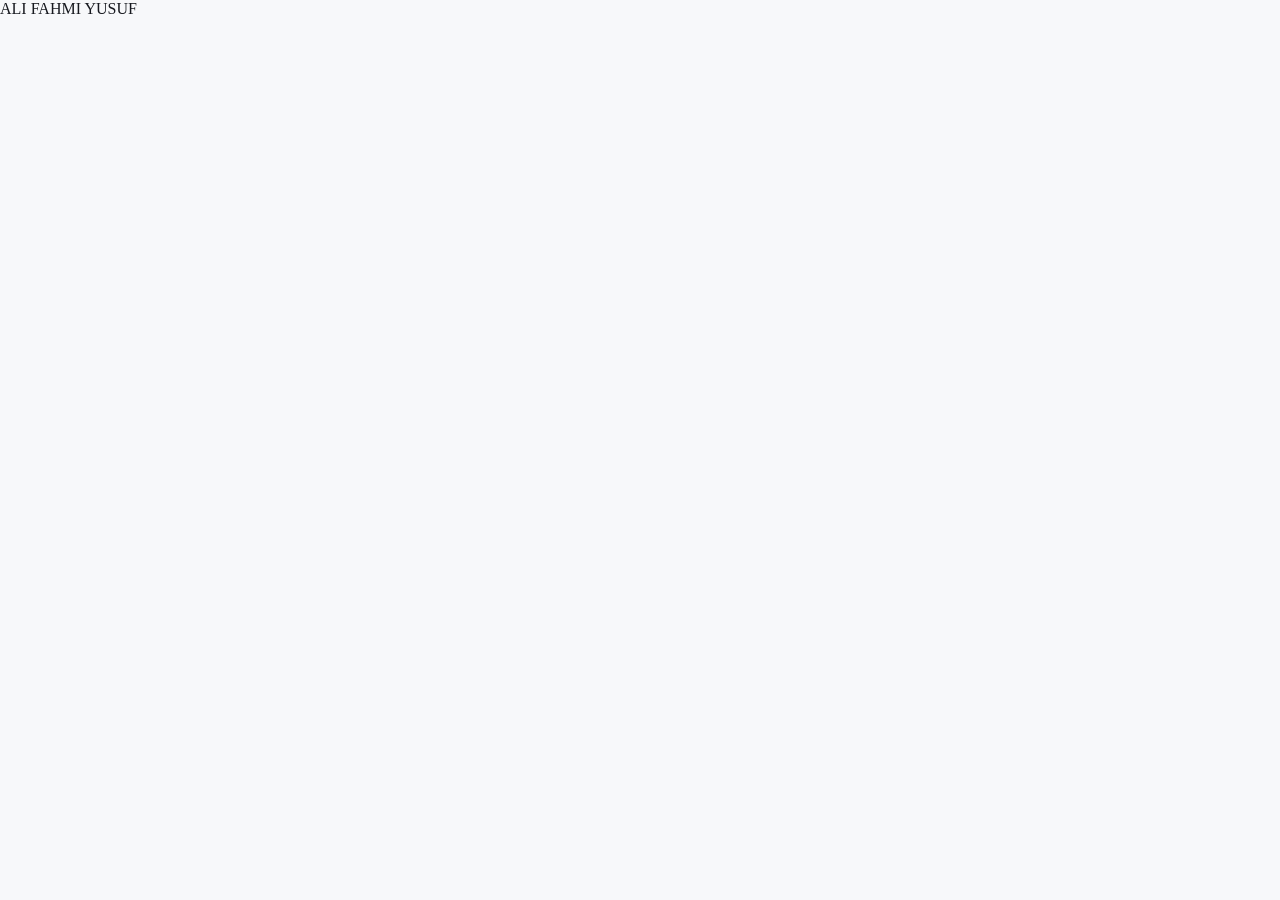
==== index.html @ 7f03038a "first commit" ====
<!DOCTYPE html>
<html lang="id">
<head>
  <meta charset="UTF-8" />
  <meta name="viewport" content="width=device-width, initial-scale=1.0" />

  <meta
    name="description"
    content="Ali Fahmi Yusuf — Backend Engineer building secure, scalable, and reliable systems."
  />

  <meta name="theme-color" content="#E9E4D8" />

  <title>Ali Fahmi Yusuf — Backend Engineer</title>

  <!-- Google Fonts -->
  <link rel="preconnect" href="https://fonts.googleapis.com">
  <link rel="preconnect" href="https://fonts.gstatic.com" crossorigin>

  <link
    href="https://fonts.googleapis.com/css2?family=DM+Mono:wght@400;500&family=Space+Grotesk:wght@400;500;600;700&family=Syne:wght@400;500;600;700;800&display=swap"
    rel="stylesheet"
  >

  <!-- Tailwind CSS CDN -->
  <script src="https://cdn.tailwindcss.com"></script>

  <!-- Tailwind Configuration -->
  <script>
    
tailwind.config = {
  theme: {
    extend: {
      colors: {
        paper: "#F7F8FA",
        cream: "#E9E4D8",
        sage: "#426BFF",
        forest: "#17191F",
        muted: "#68738A",
        clay: "#FF7438",

        midnight: "#17191F",
        navy: "#252936",
        cobalt: "#426BFF",
        orange: "#FF7438",
        mint: "#B8D9C2",
        slate: "#68738A",
        whiteblue: "#F7F8FA"
      },

      fontFamily: {
        sans: ["Space Grotesk", "sans-serif"],
        editorial: ["Syne", "sans-serif"],
        display: ["Syne", "sans-serif"],
        mono: ["DM Mono", "monospace"]
      },

      boxShadow: {
        editorial: "6px 6px 0 rgba(23, 25, 31, 0.12)",
        card: "4px 4px 0 rgba(23, 25, 31, 0.10)",
        glow: "0 0 0 transparent",
        violet: "0 0 0 transparent"
      }
    }
  }
};

  </script>

  <!-- Custom CSS -->
  
<!-- Global styles -->
<link rel="stylesheet" href="./src/styles/base.css" />
<link rel="stylesheet" href="./src/styles/layout.css" />

<!-- Component styles -->
<link rel="stylesheet" href="./src/styles/loader.css" />
<link rel="stylesheet" href="./src/styles/navbar.css" />
<link rel="stylesheet" href="./src/styles/hero.css" />
<link rel="stylesheet" href="./src/styles/about.css" />
<link rel="stylesheet" href="./src/styles/projects.css" />
<link rel="stylesheet" href="./src/styles/certificates.css" />
<link rel="stylesheet" href="./src/styles/skills.css" />
<link rel="stylesheet" href="./src/styles/education.css" />
<link rel="stylesheet" href="./src/styles/footer.css" />


  <!-- React 18 -->
  <script
    crossorigin
    src="https://unpkg.com/react@18/umd/react.production.min.js"
  ></script>

  <script
    crossorigin
    src="https://unpkg.com/react-dom@18/umd/react-dom.production.min.js"
  ></script>

  <!-- Babel for JSX -->
  <script src="https://unpkg.com/@babel/standalone/babel.min.js"></script>

  <!-- GSAP Animation Library -->
  <script src="https://cdnjs.cloudflare.com/ajax/libs/gsap/3.14.2/gsap.min.js"></script>

  <!-- GSAP ScrollTrigger -->
  <script src="https://cdnjs.cloudflare.com/ajax/libs/gsap/3.14.2/ScrollTrigger.min.js"></script>

  <!-- Vanilla Tilt: 3D Card Interaction -->
  <script src="https://cdnjs.cloudflare.com/ajax/libs/vanilla-tilt/1.8.1/vanilla-tilt.min.js"></script>

  <!-- Model Viewer: 3D GLB -->
  <script
    type="module"
    src="https://ajax.googleapis.com/ajax/libs/model-viewer/3.4.0/model-viewer.min.js"
  ></script>
</head>

<body class="bg-paper text-forest font-sans">

  <div id="root">
    <div class="initial-loader">
      <span>ALI FAHMI YUSUF</span>
      <div class="initial-loader-line"></div>
    </div>
  </div>

  <!-- React Components -->
  <script type="text/babel" src="src/components/Loader.jsx"></script>
  <script type="text/babel" src="src/components/Navbar.jsx"></script>
  <script type="text/babel" src="src/components/Hero.jsx"></script>
  <script type="text/babel" src="src/components/About.jsx"></script>
  <script type="text/babel" src="src/components/ProjectCarousel.jsx"></script>
  <script type="text/babel" src="src/components/Certificates.jsx"></script>
  <script type="text/babel" src="src/components/SkillsMarquee.jsx"></script>
  <script type="text/babel" src="src/components/Education.jsx"></script>
  <script type="text/babel" src="src/components/Footer.jsx"></script>

  <!-- Main Application -->
  <script type="text/babel" src="src/App.jsx"></script>

</body>
</html>
---- src/styles/base.css ----
/* ==========================================
   ALI.EXE — RETRO DIGITAL / Y2K
   HERO DESIGN SYSTEM
========================================== */

/* 01. NEW COLOR PALETTE */
:root {
  --paper: #E9E4D8;
  --cream: #D9D2C4;
  --sage: #426BFF;
  --forest: #17191F;
  --muted: #77756F;
  --clay: #FF7438;

  --navy: #20232D;
  --cobalt: #426BFF;
  --violet: #7656D6;
  --neon: #B8D9C2;
  --soft-blue: #AFC2FF;
  --light-blue: #DCE5FF;
  --white: #FFFFFF;

  --line: rgba(23,25,31,.16);
  --line-strong: rgba(23,25,31,.35);

  --font-body: "Space Grotesk", sans-serif;
  --font-display: "Syne", sans-serif;
  --font-mono: "DM Mono", monospace;

  --container: 1240px;
  --nav-height: 85px;

  --transition: .35s cubic-bezier(.2,.7,.2,1);

  --glow-blue: 0 8px 30px rgba(66,107,255,.16);
  --glow-violet: 0 8px 30px rgba(118,86,214,.15);
}

/* GLOBAL BACKGROUND */
body {
  background: var(--paper);
  color: var(--forest);
}

body::before {
  background:
    radial-gradient(
      ellipse at 10% 10%,
      rgba(66,107,255,.07),
      transparent 35%
    ),
    radial-gradient(
      ellipse at 90% 40%,
      rgba(255,116,56,.06),
      transparent 35%
    );
}

body::after {
  opacity: .045;
}

/* Selection */
::selection {
  background: var(--cobalt);
  color: white;
}
---- src/styles/layout.css ----
/* =========================================
   ALI.EXE — GLOBAL LAYOUT SYSTEM
   ========================================= */

:root {
  --paper: #F7F8FA;
  --cream: #E9E4D8;
  --charcoal: #17191F;
  --cobalt: #426BFF;
  --orange: #FF7438;
  --mint: #B8D9C2;
  --muted: #68738A;

  --content-width: 1280px;
  --page-gutter: clamp(20px, 5.5vw, 88px);

  --section-space: clamp(76px, 9vw, 132px);
  --window-padding: clamp(18px, 2.5vw, 36px);
  --card-gap: clamp(14px, 1.8vw, 24px);
}

* {
  box-sizing: border-box;
}

html {
  scroll-behavior: smooth;
  scroll-padding-top: 100px;
}

body {
  margin: 0;
  overflow-x: hidden;
  background: var(--paper);
  color: var(--charcoal);
}

/* Semua section memakai batas lebar yang sama */
main,
.main-website {
  width: 100%;
  min-width: 0;
}

/* Container utama */
.container-y2k {
  width: min(
    calc(100% - (var(--page-gutter) * 2)),
    var(--content-width)
  );
  margin-inline: auto;
}

/* Jarak antar section */
section {
  position: relative;
  padding-block: var(--section-space);
}

/* Konten section tidak boleh melebihi viewport */
section > * {
  min-width: 0;
}

/* Window dan panel */
.y2k-window,
.about-profile-window,
.about-info-window,
.projects-archive-window,
.certificates-explorer,
.skills-computer-window,
.education-records-window,
.contact-window {
  min-width: 0;
  max-width: 100%;
}

/* Responsive media */
img,
video,
model-viewer {
  max-width: 100%;
}

/* Mobile */
@media (max-width: 768px) {
  :root {
    --page-gutter: 20px;
    --section-space: 72px;
    --window-padding: 18px;
    --card-gap: 14px;
  }
}

/* Small mobile */
@media (max-width: 380px) {
  :root {
    --page-gutter: 16px;
    --section-space: 60px;
  }
}
---- src/styles/loader.css ----
/* ========================================
   LOADER — RETRO OPERATING SYSTEM STARTUP
======================================== */

.loader-xp {
  position: fixed;
  inset: 0;
  z-index: 99999;
  display: flex;
  align-items: center;
  justify-content: center;
  overflow: hidden;
  background:
    radial-gradient(
      ellipse at center,
      #244c83 0%,
      #15345f 48%,
      #09172d 100%
    );
  color: #fff;
  opacity: 1;
  visibility: visible;
  transition:
    opacity 0.6s ease,
    visibility 0.6s ease;
}

.loader-xp.loader-exiting {
  opacity: 0;
  visibility: hidden;
}

.loader-xp-screen {
  position: relative;
  width: min(760px, 88vw);
  min-height: 430px;
  display: flex;
  flex-direction: column;
  justify-content: space-between;
  padding: 25px 30px;
  border: 1px solid rgba(255, 255, 255, 0.13);
  border-radius: 7px;
  background: rgba(5, 15, 34, 0.23);
  box-shadow:
    0 25px 80px rgba(0, 0, 0, 0.28),
    inset 0 0 50px rgba(255, 255, 255, 0.025);
}

.loader-xp-top,
.loader-xp-bottom {
  display: flex;
  align-items: center;
  justify-content: space-between;
  gap: 15px;
  font-family: monospace;
  font-size: 9px;
  letter-spacing: 0.13em;
  color: rgba(255, 255, 255, 0.52);
}

.loader-xp-center {
  width: min(390px, 100%);
  margin: 0 auto;
  text-align: center;
}

/* Logo */

.loader-xp-logo {
  display: flex;
  justify-content: center;
  margin-bottom: 23px;
}

.loader-xp-symbol {
  position: relative;
  width: 57px;
  height: 57px;
  display: grid;
  grid-template-columns: 1fr 1fr;
  gap: 4px;
  transform: rotate(-12deg);
  animation: xp-logo-float 3s ease-in-out infinite;
}

.xp-square {
  display: block;
  border-radius: 3px;
  box-shadow: inset 2px 2px 5px rgba(255, 255, 255, 0.3);
}

.xp-red {
  background: #F15B4A;
}

.xp-green {
  background: #78B957;
}

.xp-blue {
  background: #4C9DEB;
}

.xp-yellow {
  background: #F6C64A;
}

@keyframes xp-logo-float {
  0%, 100% {
    transform: rotate(-12deg) translateY(0);
  }

  50% {
    transform: rotate(-8deg) translateY(-5px);
  }
}

/* Branding */

.loader-xp-brand h1 {
  font-size: clamp(38px, 8vw, 65px);
  font-weight: 800;
  letter-spacing: -0.075em;
  line-height: 1;
}

.loader-xp-brand h1 span {
  color: #8DBBFF;
}

.loader-xp-brand p {
  margin-top: 11px;
  font-family: monospace;
  font-size: 10px;
  letter-spacing: 0.3em;
  color: rgba(255, 255, 255, 0.6);
}

/* Progress */

.loader-xp-loading {
  margin-top: 55px;
}

.loader-xp-progress-track {
  width: 100%;
  height: 12px;
  overflow: hidden;
  padding: 2px;
  border: 1px solid rgba(255, 255, 255, 0.28);
  border-radius: 3px;
  background: rgba(0, 0, 0, 0.35);
}

.loader-xp-progress-fill {
  position: relative;
  height: 100%;
  overflow: hidden;
  border-radius: 2px;
  background: linear-gradient(
    90deg,
    #5C9CEB,
    #9DC8FF
  );
  transition: width 0.12s linear;
}

.loader-xp-progress-fill span {
  position: absolute;
  inset: 0;
  background: linear-gradient(
    90deg,
    transparent,
    rgba(255, 255, 255, 0.5),
    transparent
  );
  animation: xp-progress-shine 1s linear infinite;
}

@keyframes xp-progress-shine {
  from {
    transform: translateX(-100%);
  }

  to {
    transform: translateX(100%);
  }
}

.loader-xp-progress-info {
  display: flex;
  justify-content: space-between;
  gap: 12px;
  margin-top: 12px;
  font-family: monospace;
  font-size: 10px;
  color: rgba(255, 255, 255, 0.65);
}

/* Scanline effect */

.loader-xp-scanline {
  position: absolute;
  inset: 0;
  pointer-events: none;
  opacity: 0.08;
  background: repeating-linear-gradient(
    to bottom,
    transparent 0px,
    transparent 3px,
    #000 4px
  );
}

/* Responsive */

@media (max-width: 480px) {
  .loader-xp-screen {
    min-height: 350px;
    padding: 20px 16px;
  }

  .loader-xp-top,
  .loader-xp-bottom {
    font-size: 7px;
    letter-spacing: 0.07em;
  }

  .loader-xp-brand p {
    font-size: 8px;
    letter-spacing: 0.2em;
  }

  .loader-xp-loading {
    margin-top: 40px;
  }
}

@media (prefers-reduced-motion: reduce) {
  .loader-xp-symbol,
  .loader-xp-progress-fill span {
    animation: none;
  }

  .loader-xp {
    transition: none;
  }
}
---- src/styles/navbar.css ----
/* ========================================
   Y2K NAVIGATION SYSTEM
======================================== */

.nav-y2k {
  --nav-border: rgba(23, 25, 31, 0.18);

  position: fixed;
  top: 0;
  left: 0;
  width: 100%;
  z-index: 1000;
  padding: 14px 5%;
  background: rgba(233, 228, 216, 0.94);
  border-bottom: 1px solid var(--nav-border);
  backdrop-filter: blur(14px);
  transition: padding 0.3s ease, box-shadow 0.3s ease;
}

.nav-y2k.scrolled {
  padding-top: 9px;
  padding-bottom: 9px;
  box-shadow: 0 4px 18px rgba(23, 25, 31, 0.08);
}

.nav-y2k-inner {
  width: 100%;
  max-width: 1440px;
  margin: 0 auto;
  display: flex;
  align-items: center;
  justify-content: space-between;
  gap: 24px;
}

/* BRAND */

.nav-brand {
  display: flex;
  align-items: center;
  gap: 10px;
  flex-shrink: 0;
  color: #17191F;
  text-decoration: none;
}

.nav-brand-icon {
  width: 39px;
  height: 39px;
  display: grid;
  place-items: center;
  background: #426BFF;
  color: #fff;
  border: 1px solid #17191F;
  box-shadow: 3px 3px 0 #17191F;
  font-family: monospace;
  font-size: 17px;
  font-weight: 900;
}

.nav-brand-text {
  display: flex;
  flex-direction: column;
  gap: 2px;
}

.nav-brand-text strong {
  font-family: monospace;
  font-size: 13px;
  letter-spacing: 0.08em;
}

.nav-brand-text small {
  font-family: monospace;
  font-size: 8px;
  letter-spacing: 0.08em;
  color: #68738A;
}

/* LINKS */

.nav-y2k-links {
  display: flex;
  align-items: center;
  gap: 4px;
}

.nav-y2k-link {
  display: flex;
  align-items: center;
  gap: 5px;
  padding: 9px 10px;
  color: #68738A;
  font-family: monospace;
  font-size: 11px;
  text-decoration: none;
  transition: color 0.2s ease, background 0.2s ease;
}

.nav-y2k-link:hover {
  color: #17191F;
  background: rgba(66, 107, 255, 0.1);
}

.nav-link-number {
  color: #426BFF;
  font-size: 9px;
  opacity: 0.7;
}

/* SYSTEM STATUS */

.nav-y2k-right {
  display: flex;
  align-items: center;
  gap: 16px;
}

.nav-system-status {
  display: flex;
  align-items: center;
  gap: 7px;
  color: #68738A;
  font-family: monospace;
  font-size: 9px;
  letter-spacing: 0.06em;
  white-space: nowrap;
}

.nav-status-dot {
  width: 7px;
  height: 7px;
  border-radius: 50%;
  background: #4D9B68;
  box-shadow: 0 0 0 3px rgba(77, 155, 104, 0.14);
}

/* MOBILE MENU BUTTON */

.nav-y2k-menu {
  display: none;
  align-items: center;
  justify-content: center;
  gap: 10px;
  padding: 9px 12px;
  border: 1px solid #17191F;
  background: #FF7438;
  color: #17191F;
  font-family: monospace;
  font-size: 10px;
  font-weight: 800;
  letter-spacing: 0.08em;
  cursor: pointer;
  box-shadow: 2px 2px 0 #17191F;
  transition: transform 0.2s ease, box-shadow 0.2s ease;
}

.nav-y2k-menu:hover {
  transform: translate(1px, 1px);
  box-shadow: 1px 1px 0 #17191F;
}

.nav-menu-symbol {
  font-size: 16px;
  line-height: 0.8;
}

.nav-mobile-heading {
  display: none;
}

/* TABLET */

@media (max-width: 1050px) {
  .nav-y2k {
    padding-left: 4%;
    padding-right: 4%;
  }

  .nav-y2k-inner {
    gap: 12px;
  }

  .nav-y2k-link {
    padding: 8px 7px;
    font-size: 10px;
  }

  .nav-system-status {
    display: none;
  }
}

/* MOBILE */

@media (max-width: 760px) {
  .nav-y2k {
    padding: 12px 5%;
  }

  .nav-y2k-inner {
    position: relative;
  }

  .nav-brand-icon {
    width: 36px;
    height: 36px;
  }

  .nav-y2k-menu {
    display: flex;
  }

  .nav-y2k-links {
    position: absolute;
    top: calc(100% + 13px);
    left: 0;
    right: 0;
    display: flex;
    flex-direction: column;
    align-items: stretch;
    gap: 3px;
    padding: 14px;
    background: #F7F8FA;
    border: 1px solid #17191F;
    box-shadow: 5px 5px 0 #17191F;
    opacity: 0;
    visibility: hidden;
    pointer-events: none;
    transform: translateY(-8px);
    transition:
      opacity 0.2s ease,
      visibility 0.2s ease,
      transform 0.2s ease;
  }

  .nav-y2k-links.menu-open {
    opacity: 1;
    visibility: visible;
    pointer-events: auto;
    transform: translateY(0);
  }

  .nav-mobile-heading {
    display: flex;
    justify-content: space-between;
    padding: 5px 8px 12px;
    margin-bottom: 5px;
    border-bottom: 1px dashed rgba(23, 25, 31, 0.25);
    color: #68738A;
    font-family: monospace;
    font-size: 9px;
    letter-spacing: 0.08em;
  }

  .nav-y2k-link {
    padding: 12px 10px;
    font-size: 12px;
    color: #17191F;
  }

  .nav-y2k-link:hover {
    background: #EAF0FF;
  }

  .nav-link-number {
    width: 22px;
  }
}

@media (prefers-reduced-motion: reduce) {
  .nav-y2k,
  .nav-y2k *,
  .nav-y2k *::before,
  .nav-y2k *::after {
    transition-duration: 0.01ms !important;
  }
}

/* CONTACT EMAIL ICON */
.nav-contact-icon {
  display: inline-flex;
  align-items: center;
  justify-content: center;
  gap: 7px;
}

.nav-email-icon {
  width: 19px;
  height: 19px;
  display: block;
  transition: transform 0.2s ease;
}

.nav-contact-icon:hover .nav-email-icon {
  transform: translateY(-2px);
}
---- src/styles/hero.css ----
/* ==========================================
   02. HERO MAIN
========================================== */

.hero-y2k {
  position: relative;
  min-height: 100vh;
  padding: 125px 0 25px;
  overflow: hidden;
  isolation: isolate;
  background: var(--paper);
  color: var(--forest);
}

.y2k-container {
  position: relative;
  z-index: 2;
  width: min(var(--container), calc(100% - 64px));
  margin-inline: auto;
}

/* Background grid */
.y2k-bg-grid {
  position: absolute;
  inset: 0;
  z-index: -1;
  pointer-events: none;
  opacity: .24;
  background-image:
    linear-gradient(rgba(23,25,31,.09) 1px, transparent 1px),
    linear-gradient(90deg,rgba(23,25,31,.09) 1px, transparent 1px);
  background-size: 36px 36px;
  mask-image: linear-gradient(
    to bottom,
    black,
    transparent 95%
  );
}

.y2k-bg-star {
  position: absolute;
  z-index: -1;
  color: var(--cobalt);
  pointer-events: none;
  animation: y2kStarFloat 5s ease-in-out infinite;
}

.y2k-star-one {
  top: 20%;
  left: 4%;
  font-size: 42px;
}

.y2k-star-two {
  right: 5%;
  bottom: 20%;
  color: var(--clay);
  font-size: 55px;
  animation-delay: -2s;
}

@keyframes y2kStarFloat {
  0%,100% {
    transform: translateY(0) rotate(0);
  }
  50% {
    transform: translateY(-13px) rotate(15deg);
  }
}

/* ==========================================
   03. TOP BAR
========================================== */

.y2k-topbar {
  min-height: 48px;
  display: grid;
  grid-template-columns: 1fr 1fr 1fr;
  align-items: center;
  padding: 0 16px;
  border: 1px solid var(--forest);
  background: rgba(255,255,255,.4);
  box-shadow: 3px 3px 0 var(--forest);
  font-family: var(--font-mono);
  font-size: 9px;
  letter-spacing: .08em;
}

.y2k-topbar-brand {
  display: flex;
  align-items: center;
  gap: 10px;
  font-weight: 700;
}

.y2k-brand-icon {
  width: 25px;
  height: 25px;
  display: grid;
  place-items: center;
  background: var(--cobalt);
  color: white;
  font-family: var(--font-display);
  font-size: 14px;
  font-weight: 800;
}

.y2k-topbar-center {
  text-align: center;
  color: var(--muted);
}

.y2k-topbar-status {
  display: flex;
  justify-content: flex-end;
  align-items: center;
  gap: 8px;
}

.y2k-online-dot {
  width: 8px;
  height: 8px;
  flex: 0 0 8px;
  border-radius: 50%;
  background: #38A66A;
  box-shadow: 0 0 0 3px rgba(56,166,106,.13);
  animation: y2kBlink 2s infinite;
}

@keyframes y2kBlink {
  50% { opacity: .45; }
}

/* ==========================================
   04. HERO LAYOUT
========================================== */

.y2k-hero-main {
  display: grid;
  grid-template-columns: 1.02fr .98fr;
  align-items: center;
  gap: 65px;
  padding: 75px 0 65px;
}

.y2k-hero-copy {
  position: relative;
  z-index: 3;
  min-width: 0;
}

/* ==========================================
   05. RETRO WINDOW
========================================== */

.y2k-window {
  border: 1.5px solid var(--forest);
  background: #F7F3E9;
  box-shadow:
    6px 6px 0 rgba(23,25,31,.16),
    10px 10px 0 rgba(23,25,31,.04);
}

.y2k-window-titlebar {
  min-height: 35px;
  display: flex;
  justify-content: space-between;
  align-items: center;
  padding: 0 10px;
  background: var(--cobalt);
  color: white;
  font-family: var(--font-mono);
  font-size: 10px;
}

.y2k-window-title {
  display: flex;
  align-items: center;
  gap: 8px;
}

.y2k-window-controls {
  display: flex;
  gap: 4px;
}

.y2k-window-controls span {
  width: 20px;
  height: 19px;
  display: grid;
  place-items: center;
  border: 1px solid rgba(255,255,255,.8);
  background: rgba(255,255,255,.12);
  font-size: 11px;
  line-height: 1;
}

.y2k-intro-window {
  max-width: 540px;
  transform: rotate(-1deg);
  transition: transform .4s ease, box-shadow .4s ease;
}

.y2k-intro-window:hover {
  transform: rotate(0) translateY(-5px);
  box-shadow: 9px 9px 0 rgba(23,25,31,.15);
}

.y2k-intro-content {
  padding: 35px 35px 30px;
}

.y2k-small-label {
  display: inline-block;
  margin-bottom: 16px;
  color: var(--cobalt);
  font-family: var(--font-mono);
  font-size: 9px;
  letter-spacing: .13em;
}

.y2k-intro-content h1 {
  color: var(--forest);
  font-family: var(--font-display);
  font-size: clamp(4rem,7vw,6.8rem);
  font-weight: 900;
  letter-spacing: -.105em;
  line-height: .78;
}

.y2k-intro-content h1 span {
  position: relative;
  display: inline-block;
  color: var(--cobalt);
}

.y2k-intro-content h1 span::after {
  content: "";
  position: absolute;
  right: -13px;
  bottom: 8px;
  width: 12px;
  height: 12px;
  border-radius: 50%;
  background: var(--clay);
}

.y2k-intro-divider {
  width: 100%;
  height: 1px;
  margin: 28px 0 20px;
  background: var(--line-strong);
}

.y2k-intro-content p {
  max-width: 430px;
  color: #595A5C;
  font-size: 13px;
  line-height: 1.9;
}

.y2k-user-info {
  display: flex;
  flex-wrap: wrap;
  gap: 8px 18px;
  margin-top: 25px;
  padding-top: 17px;
  border-top: 1px dashed var(--line-strong);
  color: var(--muted);
  font-family: var(--font-mono);
  font-size: 8px;
  letter-spacing: .04em;
}

/* ==========================================
   06. HERO BUTTONS
========================================== */

.y2k-hero-actions {
  display: flex;
  align-items: center;
  flex-wrap: wrap;
  gap: 18px;
  margin-top: 35px;
}

.y2k-button-primary,
.y2k-button-secondary {
  min-height: 50px;
  display: inline-flex;
  align-items: center;
  justify-content: center;
  gap: 12px;
  padding: 0 18px;
  font-family: var(--font-mono);
  font-size: 9px;
  font-weight: 700;
  letter-spacing: .05em;
  transition: .3s ease;
}

.y2k-button-primary {
  border: 1px solid var(--forest);
  background: var(--forest);
  color: white;
  box-shadow: 4px 4px 0 var(--cobalt);
}

.y2k-button-primary:hover {
  background: var(--cobalt);
  border-color: var(--cobalt);
  transform: translate(-2px,-3px);
  box-shadow: 7px 7px 0 var(--forest);
}

.y2k-button-primary > span:first-child {
  font-size: 15px;
}

.y2k-button-arrow {
  font-size: 16px;
  transition: transform .3s ease;
}

.y2k-button-primary:hover .y2k-button-arrow {
  transform: translate(3px,-3px);
}

.y2k-button-secondary {
  border: 1px solid var(--forest);
  background: transparent;
  color: var(--forest);
}

.y2k-button-secondary:hover {
  background: var(--clay);
  transform: translateY(-3px);
  box-shadow: 4px 4px 0 var(--forest);
}

/* Availability */
.y2k-availability {
  display: flex;
  align-items: center;
  flex-wrap: wrap;
  gap: 9px;
  margin-top: 35px;
  color: var(--forest);
  font-family: var(--font-mono);
  font-size: 8px;
  letter-spacing: .04em;
}

.y2k-status-separator {
  color: var(--clay);
}

/* ==========================================
   07. 3D COMPUTER STAGE
========================================== */

.y2k-hero-visual {
  position: relative;
  width: 100%;
  min-width: 0;
}

.y2k-visual-label {
  display: flex;
  justify-content: space-between;
  padding-bottom: 12px;
  color: var(--muted);
  font-family: var(--font-mono);
  font-size: 9px;
  letter-spacing: .1em;
}

.y2k-computer-stage {
  position: relative;
  min-height: 470px;
  display: flex;
  align-items: center;
  justify-content: center;
  perspective: 1000px;
}

.y2k-stage-circle {
  position: absolute;
  width: 75%;
  aspect-ratio: 1;
  border: 1px dashed rgba(66,107,255,.4);
  border-radius: 50%;
  animation: y2kRotate 35s linear infinite;
}

.y2k-stage-circle::before {
  content: "";
  position: absolute;
  inset: 12%;
  border: 1px solid rgba(255,116,56,.35);
  border-radius: 50%;
}

@keyframes y2kRotate {
  to { transform: rotate(360deg); }
}

.y2k-computer-window {
  position: relative;
  z-index: 2;
  width: 100%;
  max-width: 490px;
  border: 1.5px solid var(--forest);
  background: #F7F3E9;
  box-shadow: 8px 8px 0 rgba(23,25,31,.16);
  transform: rotate(1.5deg);
  transition: transform .4s ease, box-shadow .4s ease;
}

.y2k-computer-window:hover {
  transform: rotate(0) translateY(-5px);
  box-shadow: 12px 12px 0 rgba(66,107,255,.2);
}

.y2k-model-screen {
  position: relative;
  height: 355px;
  overflow: hidden;
  background-color: #D8E0E7;
  background-image:
    linear-gradient(rgba(66,107,255,.07) 1px,transparent 1px),
    linear-gradient(90deg,rgba(66,107,255,.07) 1px,transparent 1px);
  background-size: 24px 24px;
}

.y2k-model-screen model-viewer {
  width: 100%;
  height: 100%;
  display: block;
  background: transparent;
  --poster-color: transparent;
}

.y2k-model-tag {
  position: absolute;
  z-index: 3;
  top: 12px;
  left: 12px;
  display: flex;
  align-items: center;
  gap: 8px;
  padding: 8px 10px;
  border: 1px solid var(--forest);
  background: #F7F3E9;
  color: var(--forest);
  font-family: var(--font-mono);
  font-size: 8px;
}

.y2k-model-tag .y2k-online-dot {
  width: 6px;
  height: 6px;
  flex-basis: 6px;
}

.y2k-model-watermark {
  position: absolute;
  right: 12px;
  bottom: 12px;
  color: rgba(23,25,31,.45);
  font-family: var(--font-display);
  font-size: 12px;
  font-weight: 800;
  letter-spacing: .1em;
  pointer-events: none;
}

.y2k-model-footer {
  min-height: 32px;
  display: flex;
  align-items: center;
  justify-content: space-between;
  gap: 8px;
  padding: 0 10px;
  border-top: 1px solid var(--forest);
  color: var(--muted);
  font-family: var(--font-mono);
  font-size: 8px;
  letter-spacing: .05em;
}

/* Floating sticker */
.y2k-floating-sticker {
  position: absolute;
  z-index: 4;
  right: -25px;
  bottom: 70px;
  width: 90px;
  height: 90px;
  display: flex;
  flex-direction: column;
  align-items: center;
  justify-content: center;
  gap: 2px;
  border: 1px solid var(--forest);
  border-radius: 50%;
  background: var(--clay);
  color: var(--forest);
  font-family: var(--font-mono);
  font-size: 8px;
  font-weight: 700;
  transform: rotate(12deg);
  box-shadow: 4px 4px 0 var(--forest);
  animation: y2kStickerFloat 5s ease-in-out infinite;
}

.y2k-sticker-symbol {
  font-size: 22px;
}

@keyframes y2kStickerFloat {
  0%,100% { transform: translateY(0) rotate(12deg); }
  50% { transform: translateY(-12px) rotate(18deg); }
}

/* Floating badge */
.y2k-floating-badge {
  position: absolute;
  z-index: 4;
  top: 65px;
  left: -28px;
  width: 75px;
  height: 75px;
  display: flex;
  flex-direction: column;
  align-items: center;
  justify-content: center;
  gap: 2px;
  border: 1px solid var(--forest);
  background: var(--light-blue);
  color: var(--forest);
  font-family: var(--font-mono);
  font-size: 7px;
  transform: rotate(-9deg);
  box-shadow: 4px 4px 0 var(--forest);
}

.y2k-floating-badge strong {
  font-family: var(--font-display);
  font-size: 19px;
}

/* Stage decorations */
.y2k-stage-cross {
  position: absolute;
  color: var(--cobalt);
  font-family: var(--font-mono);
  font-size: 28px;
}

.y2k-cross-one {
  top: 25px;
  right: 30px;
}

.y2k-cross-two {
  bottom: 20px;
  left: 25px;
  color: var(--clay);
}

/* ==========================================
   08. VISUAL CAPTION
========================================== */

.y2k-visual-caption {
  display: flex;
  justify-content: space-between;
  align-items: center;
  gap: 15px;
  margin-top: 17px;
  padding: 15px 0;
  border-top: 1px solid var(--line-strong);
  border-bottom: 1px solid var(--line-strong);
}

.y2k-visual-caption > div {
  display: flex;
  flex-direction: column;
  gap: 6px;
}

.y2k-visual-caption > div span {
  color: var(--cobalt);
  font-family: var(--font-mono);
  font-size: 8px;
  letter-spacing: .1em;
}

.y2k-visual-caption strong {
  color: var(--forest);
  font-size: 11px;
  font-weight: 600;
}

.y2k-caption-icon {
  color: var(--clay);
  font-size: 24px;
}

/* ==========================================
   09. BOTTOM BAR
========================================== */

.y2k-hero-bottom {
  display: grid;
  grid-template-columns: 1fr 1fr 1fr;
  align-items: center;
  gap: 15px;
  padding-top: 20px;
  border-top: 1px solid var(--line-strong);
  color: var(--muted);
  font-family: var(--font-mono);
  font-size: 8px;
  letter-spacing: .08em;
}

.y2k-scroll-hint {
  display: flex;
  align-items: center;
  gap: 10px;
}

.y2k-scroll-icon {
  width: 22px;
  height: 22px;
  display: grid;
  place-items: center;
  border: 1px solid var(--forest);
  border-radius: 50%;
  color: var(--cobalt);
  font-size: 13px;
  animation: y2kScroll 1.5s ease-in-out infinite;
}

@keyframes y2kScroll {
  0%,100% { transform: translateY(0); }
  50% { transform: translateY(4px); }
}

.y2k-tech-ticker {
  display: flex;
  justify-content: center;
  align-items: center;
  flex-wrap: wrap;
  gap: 10px;
  color: var(--forest);
  font-weight: 700;
}

.y2k-tech-ticker span:nth-child(even) {
  color: var(--clay);
}

.y2k-copyright {
  text-align: right;
}

/* ==========================================
   10. REVEAL OVERRIDE
========================================== */

.hero-y2k .reveal {
  opacity: 0;
  transform: translateY(25px);
  transition:
    opacity .8s ease,
    transform .8s cubic-bezier(.16,1,.3,1);
}

.hero-y2k .reveal.visible {
  opacity: 1;
  transform: translateY(0);
}

.hero-y2k .y2k-intro-window.reveal.visible {
  transform: rotate(-1deg);
}

/* ==========================================
   11. RESPONSIVE TABLET
========================================== */

@media (max-width: 1000px) {
  .y2k-hero-main {
    grid-template-columns: 1fr;
    gap: 55px;
    padding-top: 60px;
  }

  .y2k-hero-copy {
    max-width: 650px;
  }

  .y2k-hero-visual {
    width: min(100%,650px);
    margin-inline: auto;
  }

  .y2k-intro-window {
    max-width: 600px;
  }

  .y2k-computer-stage {
    min-height: 490px;
  }
}

/* ==========================================
   12. RESPONSIVE MOBILE
========================================== */

@media (max-width: 768px) {
  .y2k-container {
    width: calc(100% - 36px);
  }

  .hero-y2k {
    padding-top: 105px;
  }

  .y2k-topbar {
    grid-template-columns: 1fr 1fr;
    padding-inline: 10px;
    font-size: 8px;
  }

  .y2k-topbar-center {
    display: none;
  }

  .y2k-hero-main {
    gap: 40px;
    padding: 55px 0 40px;
  }

  .y2k-intro-content {
    padding: 28px 22px 24px;
  }

  .y2k-intro-content h1 {
    font-size: clamp(4rem,15vw,6rem);
  }

  .y2k-intro-content p {
    font-size: 12px;
  }

  .y2k-user-info {
    gap: 8px 12px;
    font-size: 7px;
  }

  .y2k-computer-stage {
    min-height: 410px;
  }

  .y2k-model-screen {
    height: 310px;
  }

  .y2k-floating-sticker {
    right: -8px;
    bottom: 55px;
    width: 72px;
    height: 72px;
    font-size: 7px;
  }

  .y2k-floating-badge {
    left: -8px;
    top: 55px;
    width: 65px;
    height: 65px;
  }

  .y2k-hero-bottom {
    grid-template-columns: 1fr 1fr;
    row-gap: 15px;
  }

  .y2k-tech-ticker {
    grid-column: 1 / -1;
    grid-row: 2;
    justify-content: flex-start;
  }

  .y2k-copyright {
    text-align: right;
  }
}

/* ==========================================
   13. SMALL MOBILE
========================================== */

@media (max-width: 480px) {
  .hero-y2k {
    padding-top: 95px;
  }

  .y2k-container {
    width: calc(100% - 28px);
  }

  .y2k-topbar {
    min-height: 42px;
  }

  .y2k-hero-main {
    padding-top: 45px;
    gap: 35px;
  }

  .y2k-intro-content {
    padding: 25px 18px 20px;
  }

  .y2k-intro-content h1 {
    font-size: clamp(3.7rem,16vw,5rem);
  }

  .y2k-intro-content p {
    line-height: 1.75;
  }

  .y2k-user-info {
    flex-direction: column;
    gap: 7px;
  }

  .y2k-hero-actions {
    gap: 12px;
  }

  .y2k-button-primary,
  .y2k-button-secondary {
    min-height: 46px;
    padding-inline: 12px;
    font-size: 8px;
  }

  .y2k-availability {
    font-size: 7px;
    gap: 7px;
  }

  .y2k-computer-stage {
    min-height: 340px;
  }

  .y2k-computer-window {
    width: calc(100% - 12px);
  }

  .y2k-model-screen {
    height: 255px;
  }

  .y2k-model-footer {
    font-size: 7px;
  }

  .y2k-floating-sticker {
    right: -5px;
    bottom: 35px;
    width: 62px;
    height: 62px;
  }

  .y2k-floating-badge {
    left: -5px;
    top: 35px;
    width: 57px;
    height: 57px;
  }

  .y2k-stage-cross {
    font-size: 20px;
  }

  .y2k-visual-caption strong {
    font-size: 10px;
  }

  .y2k-hero-bottom {
    font-size: 7px;
  }

  .y2k-tech-ticker {
    gap: 8px;
    font-size: 7px;
  }

  .y2k-bg-star {
    opacity: .5;
  }
}

/* ==========================================
   14. ACCESSIBILITY
========================================== */

@media (prefers-reduced-motion: reduce) {
  .hero-y2k *,
  .hero-y2k *::before,
  .hero-y2k *::after {
    animation-duration: .01ms !important;
    animation-iteration-count: 1 !important;
    transition-duration: .01ms !important;
  }
}
---- src/styles/about.css ----
/* ========================================
   Y2K ABOUT / USER PROFILE
======================================== */

.about-y2k {
  position: relative;
  padding-top: 110px;
  padding-bottom: 110px;
  background: #E9E4D8;
  color: #17191F;
  overflow: hidden;
}

.about-y2k::before {
  content: "";
  position: absolute;
  inset: 0;
  pointer-events: none;
  opacity: 0.2;
  background-image:
    linear-gradient(rgba(23, 25, 31, 0.07) 1px, transparent 1px),
    linear-gradient(90deg, rgba(23, 25, 31, 0.07) 1px, transparent 1px);
  background-size: 35px 35px;
  mask-image: linear-gradient(to bottom, black, transparent 85%);
}

.about-y2k .container-editorial {
  position: relative;
  z-index: 1;
}

/* SECTION HEADING */

.about-section-heading {
  display: flex;
  align-items: center;
  justify-content: space-between;
  gap: 20px;
  margin-bottom: 42px;
  padding-bottom: 15px;
  border-bottom: 1px solid rgba(23, 25, 31, 0.2);
}

.y2k-section-label {
  display: flex;
  align-items: center;
  gap: 10px;
  font-family: monospace;
  font-size: 11px;
  font-weight: 800;
  letter-spacing: 0.1em;
}

.y2k-label-dot {
  width: 8px;
  height: 8px;
  background: #FF7438;
  border: 1px solid #17191F;
  transform: rotate(45deg);
}

.y2k-section-code {
  color: #68738A;
  font-family: monospace;
  font-size: 10px;
}

/* MAIN LAYOUT */

.about-y2k-layout {
  display: grid;
  grid-template-columns: 0.85fr 1.15fr;
  align-items: start;
  gap: 32px;
}

/* WINDOW SYSTEM */

.about-profile-window,
.about-info-window {
  background: #F7F8FA;
  border: 1px solid #17191F;
  box-shadow: 6px 6px 0 rgba(23, 25, 31, 0.2);
}

.about-window-titlebar {
  display: flex;
  align-items: center;
  justify-content: space-between;
  gap: 12px;
  min-height: 38px;
  padding: 0 13px;
  background: #17191F;
  color: #F7F8FA;
  font-family: monospace;
  font-size: 10px;
  letter-spacing: 0.06em;
}

.about-window-controls {
  display: flex;
  gap: 5px;
}

.about-window-controls span {
  width: 9px;
  height: 9px;
  border: 1px solid rgba(255, 255, 255, 0.6);
  border-radius: 50%;
}

.about-window-controls span:first-child {
  background: #FF7438;
}

.about-window-controls span:nth-child(2) {
  background: #E9C46A;
}

.about-window-controls span:nth-child(3) {
  background: #B8D9C2;
}

.about-window-extension {
  color: #B8D9C2;
  font-size: 9px;
}

/* PROFILE */

.about-profile-content {
  padding: 18px;
}

.about-photo-frame {
  position: relative;
  padding: 8px;
  background: #E9E4D8;
  border: 1px solid rgba(23, 25, 31, 0.2);
}

.about-y2k .about-image {
  display: block;
  width: 100%;
  aspect-ratio: 4 / 4.2;
  object-fit: cover;
  object-position: center;
  filter: saturate(0.85);
}

.about-photo-index {
  position: absolute;
  right: 15px;
  bottom: 15px;
  padding: 6px 9px;
  background: #17191F;
  color: #F7F8FA;
  font-family: monospace;
  font-size: 9px;
}

.about-profile-info {
  padding-top: 22px;
}

.about-micro-label {
  display: block;
  margin-bottom: 10px;
  color: #426BFF;
  font-family: monospace;
  font-size: 10px;
  font-weight: 800;
  letter-spacing: 0.08em;
}

.about-profile-info h3 {
  margin: 0;
  font-size: clamp(23px, 3vw, 32px);
  font-weight: 800;
  letter-spacing: -0.05em;
}

.about-profile-info > div:first-child > p {
  margin-top: 5px;
  color: #68738A;
  font-family: monospace;
  font-size: 12px;
}

.about-profile-divider {
  height: 1px;
  margin: 20px 0;
  background: rgba(23, 25, 31, 0.17);
}

.about-profile-meta {
  display: grid;
  gap: 13px;
}

.about-profile-meta > div {
  display: flex;
  justify-content: space-between;
  gap: 15px;
}

.about-profile-meta span {
  color: #68738A;
  font-family: monospace;
  font-size: 10px;
}

.about-profile-meta strong {
  font-size: 11px;
  text-align: right;
}

.about-available {
  display: flex;
  align-items: center;
  gap: 7px;
}

.about-available i {
  width: 7px;
  height: 7px;
  border-radius: 50%;
  background: #4D9B68;
}

.about-window-footer {
  display: flex;
  justify-content: space-between;
  padding: 10px 14px;
  border-top: 1px solid rgba(23, 25, 31, 0.16);
  color: #68738A;
  font-family: monospace;
  font-size: 9px;
}

/* ABOUT DESCRIPTION */

.about-info-column {
  display: flex;
  flex-direction: column;
  gap: 25px;
}

.about-description {
  padding: clamp(22px, 4vw, 38px);
}

.about-description h2 {
  margin-bottom: 23px;
  font-size: clamp(36px, 5vw, 62px);
  line-height: 0.98;
  font-weight: 900;
  letter-spacing: -0.065em;
}

.about-description h2 em {
  color: #426BFF;
  font-family: Georgia, serif;
  font-weight: 500;
}

.about-description > p {
  max-width: 580px;
  margin-bottom: 15px;
  color: #68738A;
  font-size: 13px;
  line-height: 1.9;
}

.about-description > p:last-child {
  margin-bottom: 0;
}

/* TERMINAL LINE */

.about-terminal-line {
  display: flex;
  flex-wrap: wrap;
  gap: 5px;
  padding: 12px 18px;
  background: #EAF0FF;
  border-top: 1px solid rgba(23, 25, 31, 0.15);
  font-family: monospace;
  font-size: 10px;
}

.about-terminal-line span:first-child {
  color: #426BFF;
  font-weight: 800;
}

.about-cursor {
  animation: aboutBlink 1s steps(2, start) infinite;
}

@keyframes aboutBlink {
  to {
    visibility: hidden;
  }
}

/* INSTALLED MODULES */

.about-modules {
  border: 1px solid rgba(23, 25, 31, 0.25);
  background: rgba(247, 248, 250, 0.55);
  padding: 17px;
}

.about-modules-heading {
  display: flex;
  justify-content: space-between;
  gap: 10px;
  margin-bottom: 14px;
  font-family: monospace;
  font-size: 10px;
  font-weight: 800;
  letter-spacing: 0.06em;
}

.about-modules-heading span:last-child {
  color: #68738A;
}

.about-facts-grid {
  display: grid;
  grid-template-columns: repeat(2, minmax(0, 1fr));
  gap: 10px;
}

.about-module {
  min-height: 116px;
  padding: 13px;
  border: 1px solid rgba(23, 25, 31, 0.16);
  background: #F7F8FA;
  transition: transform 0.2s ease, box-shadow 0.2s ease;
}

.about-module:hover {
  transform: translate(-2px, -2px);
  box-shadow: 3px 3px 0 #426BFF;
}

.about-module-top {
  display: flex;
  align-items: center;
  justify-content: space-between;
  gap: 8px;
  margin-bottom: 13px;
  color: #68738A;
  font-family: monospace;
  font-size: 9px;
}

.about-module-status {
  font-size: 8px;
  font-weight: 800;
}

.status-active {
  color: #398252;
}

.status-focus {
  color: #426BFF;
}

.status-learning {
  color: #C66A32;
}

.about-module > strong {
  display: block;
  margin-bottom: 4px;
  font-size: 15px;
}

.about-module > p {
  color: #68738A;
  font-size: 10px;
  line-height: 1.5;
}

/* BOTTOM NOTE */

.about-bottom-note {
  display: flex;
  justify-content: space-between;
  gap: 15px;
  margin-top: 55px;
  padding-top: 14px;
  border-top: 1px dashed rgba(23, 25, 31, 0.25);
  color: #68738A;
  font-family: monospace;
  font-size: 9px;
  letter-spacing: 0.08em;
}

/* RESPONSIVE */

@media (max-width: 900px) {
  .about-y2k-layout {
    grid-template-columns: 1fr;
    gap: 30px;
  }

  .about-profile-window {
    max-width: 580px;
    width: 100%;
    margin: 0 auto;
  }

  .about-y2k .about-image {
    aspect-ratio: 4 / 3.5;
  }
}

@media (max-width: 600px) {
  .about-y2k {
    padding-top: 75px;
    padding-bottom: 75px;
  }

  .about-section-heading {
    margin-bottom: 28px;
  }

  .y2k-section-code {
    font-size: 8px;
  }

  .about-description {
    padding: 22px 18px;
  }

  .about-description h2 {
    font-size: 42px;
  }

  .about-description > p {
    font-size: 12px;
  }

  .about-profile-content {
    padding: 12px;
  }

  .about-facts-grid {
    gap: 8px;
  }

  .about-module {
    min-height: 110px;
    padding: 10px;
  }

  .about-module > strong {
    font-size: 13px;
  }

  .about-module > p {
    font-size: 9px;
  }

  .about-bottom-note {
    margin-top: 35px;
    font-size: 8px;
  }
}

@media (prefers-reduced-motion: reduce) {
  .about-y2k *,
  .about-y2k *::before,
  .about-y2k *::after {
    animation: none !important;
    transition: none !important;
  }
}

.about-y2k .container-editorial {
  width: min(1280px, calc(100% - 120px));
  max-width: 1280px;
  margin-inline: auto;

  position: relative;
  z-index: 1;
}

/* Tablet */
@media (max-width: 900px) {
  .about-y2k .container-editorial {
    width: calc(100% - 64px);
  }
}

/* Mobile */
@media (max-width: 600px) {
  .about-y2k .container-editorial {
    width: calc(100% - 36px);
  }
}
---- src/styles/projects.css ----
/* ========================================
   Y2K PROJECTS / DIGITAL ARCHIVE
======================================== */

.projects-y2k {
  position: relative;
  padding-top: 110px;
  padding-bottom: 110px;
  overflow: hidden;
  background: #F7F8FA;
  color: #17191F;
}

.projects-y2k .container-editorial {
  position: relative;
  z-index: 1;
}

/* HEADER */

.projects-y2k-heading {
  display: flex;
  align-items: center;
  justify-content: space-between;
  gap: 20px;
  margin-bottom: 42px;
  padding-bottom: 15px;
  border-bottom: 1px solid rgba(23, 25, 31, 0.2);
}

.projects-y2k .y2k-section-label {
  display: flex;
  align-items: center;
  gap: 10px;
  font-family: monospace;
  font-size: 11px;
  font-weight: 800;
  letter-spacing: 0.1em;
}

.projects-y2k .y2k-label-dot {
  width: 8px;
  height: 8px;
  background: #FF7438;
  border: 1px solid #17191F;
  transform: rotate(45deg);
}

.projects-y2k .y2k-section-code {
  color: #68738A;
  font-family: monospace;
  font-size: 10px;
}

/* INTRO */

.projects-y2k-intro {
  display: flex;
  justify-content: space-between;
  align-items: flex-end;
  gap: 40px;
  margin-bottom: 45px;
}

.projects-y2k-overline {
  display: block;
  margin-bottom: 16px;
  color: #68738A;
  font-family: monospace;
  font-size: 10px;
  letter-spacing: 0.08em;
}

.projects-y2k-intro h2 {
  font-size: clamp(52px, 8vw, 92px);
  line-height: 0.88;
  font-weight: 900;
  letter-spacing: -0.075em;
}

.projects-y2k-intro h2 em {
  color: #426BFF;
  font-family: Georgia, serif;
  font-weight: 500;
}

.projects-y2k-description {
  max-width: 350px;
}

.projects-y2k-description > p {
  color: #68738A;
  font-size: 13px;
  line-height: 1.9;
}

.projects-y2k-controls {
  display: flex;
  align-items: center;
  gap: 10px;
  margin-top: 22px;
}

.projects-y2k-arrow {
  width: 40px;
  height: 40px;
  display: grid;
  place-items: center;
  border: 1px solid #17191F;
  background: #E9E4D8;
  color: #17191F;
  font-size: 18px;
  cursor: pointer;
  box-shadow: 2px 2px 0 #17191F;
  transition: transform 0.2s ease, box-shadow 0.2s ease;
}

.projects-y2k-arrow:hover {
  transform: translate(2px, 2px);
  box-shadow: none;
}

.projects-y2k-controls > span {
  margin-left: 7px;
  color: #68738A;
  font-family: monospace;
  font-size: 9px;
}

/* ARCHIVE WINDOW */

.projects-archive-window {
  border: 1px solid #17191F;
  background: #E9E4D8;
  box-shadow: 7px 7px 0 rgba(23, 25, 31, 0.18);
}

.projects-archive-titlebar {
  display: flex;
  align-items: center;
  justify-content: space-between;
  gap: 12px;
  min-height: 39px;
  padding: 0 14px;
  background: #17191F;
  color: #F7F8FA;
  font-family: monospace;
  font-size: 10px;
  letter-spacing: 0.06em;
}

.projects-archive-titlebar .about-window-controls {
  display: flex;
  gap: 5px;
}

.projects-archive-titlebar .about-window-controls span {
  width: 9px;
  height: 9px;
  border: 1px solid rgba(255, 255, 255, 0.6);
  border-radius: 50%;
}

.projects-archive-titlebar .about-window-controls span:first-child {
  background: #FF7438;
}

.projects-archive-titlebar .about-window-controls span:nth-child(2) {
  background: #E9C46A;
}

.projects-archive-titlebar .about-window-controls span:nth-child(3) {
  background: #B8D9C2;
}

.projects-archive-path {
  color: #B8D9C2;
  font-size: 9px;
}

/* TOOLBAR */

.projects-archive-toolbar {
  display: flex;
  justify-content: space-between;
  align-items: center;
  gap: 15px;
  padding: 13px 18px;
  background: #F7F8FA;
  border-bottom: 1px solid rgba(23, 25, 31, 0.18);
  font-family: monospace;
  font-size: 10px;
}

.projects-archive-toolbar > div {
  display: flex;
  align-items: center;
  gap: 9px;
}

.projects-folder-icon {
  color: #426BFF;
  font-size: 16px;
}

.projects-path-divider {
  color: #A0A6B3;
}

.projects-archive-sort {
  color: #68738A;
  font-size: 9px;
}

/* TRACK */

.projects-y2k-track {
  display: flex;
  gap: 20px;
  overflow-x: auto;
  padding: 24px;
  scroll-snap-type: x mandatory;
  scroll-behavior: smooth;
  scrollbar-width: thin;
  scrollbar-color: #426BFF #E9E4D8;
}

.projects-y2k-track::-webkit-scrollbar {
  height: 8px;
}

.projects-y2k-track::-webkit-scrollbar-track {
  background: #E9E4D8;
}

.projects-y2k-track::-webkit-scrollbar-thumb {
  background: #426BFF;
}

/* PROJECT CARD */

.projects-y2k-track .project-y2k-card {
  position: relative;
  flex: 0 0 calc(50% - 10px);
  min-width: 310px;
  min-height: 430px;
  display: flex;
  flex-direction: column;
  justify-content: space-between;
  padding: 23px;
  overflow: hidden;
  border: 1px solid #17191F;
  background: #F7F8FA;
  color: #17191F;
  scroll-snap-align: start;
  box-shadow: 3px 3px 0 rgba(23, 25, 31, 0.12);
  transition: transform 0.25s ease, box-shadow 0.25s ease;
}

.projects-y2k-track .project-y2k-card:hover {
  transform: translateY(-5px);
  box-shadow: 6px 8px 0 rgba(23, 25, 31, 0.18);
}

.project-y2k-card.accent-blue {
  --project-accent: #426BFF;
}

.project-y2k-card.accent-orange {
  --project-accent: #FF7438;
}

.project-y2k-card.accent-green {
  --project-accent: #75A989;
}

.project-y2k-card::after {
  content: "";
  position: absolute;
  top: 0;
  right: 0;
  width: 6px;
  height: 100%;
  background: var(--project-accent);
}

/* CARD CONTENT */

.project-y2k-card-top {
  display: flex;
  justify-content: space-between;
  align-items: center;
  font-family: monospace;
  font-size: 10px;
}

.project-y2k-number {
  color: #68738A;
}

.project-y2k-extension {
  padding: 5px 8px;
  border: 1px solid var(--project-accent);
  color: var(--project-accent);
  font-size: 9px;
  font-weight: 800;
}

.project-y2k-file-icon {
  display: flex;
  align-items: center;
  justify-content: center;
  width: 100%;
  height: 105px;
  margin: 17px 0 20px;
  background: #E9E4D8;
  border: 1px dashed rgba(23, 25, 31, 0.25);
}

.project-file-sheet {
  position: relative;
  width: 55px;
  height: 66px;
  display: flex;
  flex-direction: column;
  gap: 6px;
  padding: 13px 8px 8px;
  background: #F7F8FA;
  border: 1px solid #17191F;
  box-shadow: 3px 3px 0 var(--project-accent);
  transform: rotate(-4deg);
  transition: transform 0.25s ease;
}

.project-y2k-card:hover .project-file-sheet {
  transform: rotate(3deg) scale(1.08);
}

.project-file-sheet span {
  height: 2px;
  width: 100%;
  background: rgba(23, 25, 31, 0.25);
}

.project-file-sheet strong {
  margin-top: auto;
  color: var(--project-accent);
  font-family: monospace;
  font-size: 10px;
}

.project-y2k-category {
  color: #68738A;
  font-family: monospace;
  font-size: 9px;
  letter-spacing: 0.08em;
}

.project-y2k-card h3 {
  margin: 10px 0 12px;
  max-width: 95%;
  font-size: clamp(22px, 2.5vw, 30px);
  line-height: 1.05;
  font-weight: 850;
  letter-spacing: -0.055em;
}

.project-y2k-card-content > p {
  color: #68738A;
  font-size: 11px;
  line-height: 1.8;
}

/* TAGS AND LINK */

.project-y2k-card-bottom {
  margin-top: 25px;
  padding-top: 17px;
  border-top: 1px solid rgba(23, 25, 31, 0.16);
}

.project-y2k-tags {
  display: flex;
  flex-wrap: wrap;
  gap: 6px;
  margin-bottom: 18px;
}

.project-y2k-tags .project-tag {
  padding: 5px 8px;
  border: 1px solid rgba(23, 25, 31, 0.2);
  background: #E9E4D8;
  color: #17191F;
  font-family: monospace;
  font-size: 9px;
}

.project-y2k-link {
  display: flex;
  align-items: center;
  justify-content: space-between;
  gap: 12px;
  padding: 11px 13px;
  background: #426BFF;
  color: white;
  font-family: monospace;
  font-size: 10px;
  font-weight: 800;
  text-decoration: none;
  transition: background 0.2s ease;
}

.project-y2k-link:hover {
  background: #17191F;
}

.project-y2k-link span:last-child {
  font-size: 15px;
}

.project-y2k-current {
  display: block;
  padding: 11px 13px;
  border: 1px dashed rgba(23, 25, 31, 0.3);
  color: #68738A;
  font-family: monospace;
  font-size: 9px;
  text-align: center;
}

/* ARCHIVE FOOTER */

.projects-archive-status {
  display: flex;
  justify-content: space-between;
  gap: 15px;
  padding: 12px 18px;
  border-top: 1px solid rgba(23, 25, 31, 0.18);
  background: #F7F8FA;
  color: #68738A;
  font-family: monospace;
  font-size: 9px;
}

.projects-y2k-bottom {
  display: flex;
  justify-content: space-between;
  gap: 15px;
  margin-top: 40px;
  padding-top: 14px;
  border-top: 1px dashed rgba(23, 25, 31, 0.25);
  color: #68738A;
  font-family: monospace;
  font-size: 9px;
  letter-spacing: 0.08em;
}

/* RESPONSIVE */

@media (max-width: 760px) {
  .projects-y2k {
    padding-top: 75px;
    padding-bottom: 75px;
  }

  .projects-y2k-heading {
    margin-bottom: 30px;
  }

  .projects-y2k-intro {
    flex-direction: column;
    align-items: flex-start;
    gap: 25px;
    margin-bottom: 30px;
  }

  .projects-y2k-intro h2 {
    font-size: clamp(52px, 13vw, 76px);
  }

  .projects-y2k-description {
    max-width: 100%;
  }

  .projects-y2k-track {
    padding: 15px;
    gap: 14px;
  }

  .projects-y2k-track .project-y2k-card {
    flex-basis: 88%;
    min-width: 270px;
    min-height: 410px;
    padding: 19px;
  }

  .projects-archive-toolbar {
    align-items: flex-start;
  }

  .projects-archive-sort {
    display: none;
  }

  .projects-archive-status {
    flex-wrap: wrap;
  }

  .projects-archive-status span:last-child {
    display: none;
  }
}

@media (prefers-reduced-motion: reduce) {
  .projects-y2k *,
  .projects-y2k *::before,
  .projects-y2k *::after {
    scroll-behavior: auto !important;
    animation: none !important;
    transition: none !important;
  }
}

.projects-y2k .container-editorial {
  width: min(1280px, calc(100% - 120px));
  max-width: 1280px;
  margin-inline: auto;

  position: relative;
  z-index: 1;
}

@media (max-width: 900px) {
  .projects-y2k .container-editorial {
    width: calc(100% - 64px);
  }
}

@media (max-width: 600px) {
  .projects-y2k .container-editorial {
    width: calc(100% - 36px);
  }
}

/* =========================================
   PROJECT FILE SYSTEM
========================================= */

.project-workspace {
  display: grid;
  grid-template-columns: 270px minmax(0, 1fr);
  min-height: 540px;
  background: var(--cream);
}

/* SIDEBAR */

.project-sidebar {
  display: flex;
  flex-direction: column;
  border-right: 1px solid var(--border, #d5cdbf);
  background: #eee8dc;
}

.project-sidebar-heading {
  display: flex;
  justify-content: space-between;
  padding: 18px 16px;
  border-bottom: 1px solid var(--border, #d5cdbf);
  font-family: monospace;
  font-size: 10px;
  letter-spacing: 1px;
  color: #777064;
}

.project-file-list {
  display: flex;
  flex-direction: column;
  padding: 12px;
  gap: 6px;
}

.project-file-item {
  display: flex;
  align-items: center;
  gap: 12px;
  width: 100%;
  padding: 13px 10px;
  text-align: left;
  border: 1px solid transparent;
  background: transparent;
  color: inherit;
  cursor: pointer;
  transition: 0.2s ease;
  font-family: inherit;
}

.project-file-item:hover {
  background: rgba(255, 255, 255, 0.5);
}

.project-file-item.active {
  background: #dce5f3;
  border-color: #9baecb;
}

.project-file-symbol {
  display: flex;
  align-items: center;
  justify-content: center;
  flex-shrink: 0;
  width: 39px;
  height: 43px;
  background: #f9f6ef;
  border: 1px solid #bcb4a6;
  color: #345b9c;
  font-family: monospace;
  font-size: 10px;
  font-weight: 700;
}

.project-file-symbol.accent-orange {
  color: #c56b35;
}

.project-file-symbol.accent-green {
  color: #48865c;
}

.project-file-info {
  display: flex;
  flex: 1;
  flex-direction: column;
  gap: 5px;
  min-width: 0;
}

.project-file-name {
  font-size: 12px;
  font-weight: 700;
  color: #292722;
  line-height: 1.4;
}

.project-file-meta {
  font-family: monospace;
  font-size: 9px;
  color: #898174;
}

.project-file-arrow {
  color: #888;
  font-size: 14px;
  opacity: 0;
  transition: 0.2s ease;
}

.project-file-item:hover .project-file-arrow,
.project-file-item.active .project-file-arrow {
  opacity: 1;
}

.project-sidebar-footer {
  display: flex;
  justify-content: space-between;
  gap: 8px;
  margin-top: auto;
  padding: 14px 16px;
  border-top: 1px solid #d5cdbf;
  font-family: monospace;
  font-size: 9px;
  color: #898174;
}

/* PREVIEW PANEL */

.project-preview-panel {
  display: flex;
  flex-direction: column;
  min-width: 0;
  padding: 22px;
  gap: 18px;
}

.project-preview-heading {
  display: flex;
  align-items: center;
  justify-content: space-between;
  gap: 12px;
}

.project-preview-label,
.project-preview-description > span,
.project-preview-stack > span {
  display: block;
  margin-bottom: 7px;
  font-family: monospace;
  font-size: 9px;
  letter-spacing: 1px;
  color: #898174;
}

.project-preview-heading h3 {
  margin: 0;
  color: #25231f;
  font-size: clamp(16px, 2vw, 21px);
}

.project-preview-type {
  padding: 7px 9px;
  border: 1px solid #9baecb;
  color: #345b9c;
  font-family: monospace;
  font-size: 9px;
  white-space: nowrap;
}

.project-preview-type.accent-orange {
  color: #b9632d;
  border-color: #d9a27d;
}

.project-preview-type.accent-green {
  color: #48865c;
  border-color: #9cbda3;
}

/* BROWSER */

.project-browser {
  overflow: hidden;
  border: 1px solid #bcb4a6;
  background: #fff;
  box-shadow: 0 5px 15px rgba(50, 40, 20, 0.06);
}

.project-browser-toolbar {
  display: flex;
  align-items: center;
  gap: 12px;
  padding: 10px 12px;
  background: #e9e5dd;
  border-bottom: 1px solid #d3ccbf;
}

.project-browser-dots {
  display: flex;
  gap: 5px;
}

.project-browser-dots span {
  width: 9px;
  height: 9px;
  border-radius: 50%;
  background: #e66c61;
}

.project-browser-dots span:nth-child(2) {
  background: #e8b74e;
}

.project-browser-dots span:nth-child(3) {
  background: #6eaa72;
}

.project-browser-address {
  display: flex;
  align-items: center;
  flex: 1;
  min-width: 0;
  gap: 8px;
  padding: 7px 10px;
  background: #f9f7f2;
  border: 1px solid #d4cec3;
  border-radius: 3px;
  color: #777064;
  font-family: monospace;
  font-size: 10px;
  overflow: hidden;
}

.project-browser-address span:last-child {
  overflow: hidden;
  text-overflow: ellipsis;
  white-space: nowrap;
}

.project-browser-external {
  display: flex;
  align-items: center;
  justify-content: center;
  width: 28px;
  height: 28px;
  flex-shrink: 0;
  border: 1px solid #c8c0b3;
  color: #444;
  text-decoration: none;
  transition: 0.2s ease;
}

.project-browser-external:hover {
  background: #315fa5;
  color: white;
}

/* LIVE WEBSITE */

.project-live-frame {
  width: 100%;
  height: 390px;
  background: #fff;
}

.project-live-frame iframe {
  display: block;
  width: 100%;
  height: 100%;
  border: 0;
  background: #fff;
}

/* PROJECT INFORMATION FALLBACK */

.project-info-preview {
  display: flex;
  align-items: center;
  flex-direction: column;
  justify-content: center;
  min-height: 390px;
  padding: 35px 25px;
  text-align: center;
  background:
    linear-gradient(rgba(49, 95, 165, 0.035) 1px, transparent 1px),
    linear-gradient(90deg, rgba(49, 95, 165, 0.035) 1px, transparent 1px),
    #f8f5ed;
  background-size: 24px 24px;
}

.project-info-icon {
  display: flex;
  align-items: center;
  justify-content: center;
  width: 65px;
  height: 75px;
  margin-bottom: 18px;
  border: 1px solid #9baecb;
  background: #e5ebf5;
  color: #345b9c;
  font-family: monospace;
  font-weight: 700;
  font-size: 15px;
}

.project-info-icon.accent-orange {
  color: #b9632d;
  border-color: #d9a27d;
  background: #f7e8dc;
}

.project-info-icon.accent-green {
  color: #48865c;
  border-color: #9cbda3;
  background: #e6efe6;
}

.project-info-number {
  font-family: monospace;
  font-size: 9px;
  letter-spacing: 1px;
  color: #898174;
}

.project-info-preview h4 {
  margin: 10px 0;
  color: #25231f;
  font-size: 22px;
}

.project-info-preview > p {
  max-width: 430px;
  margin: 0;
  color: #777064;
  font-size: 12px;
  line-height: 1.8;
}

.project-info-category {
  display: flex;
  flex-direction: column;
  gap: 5px;
  margin-top: 20px;
  font-size: 11px;
}

.project-info-category span {
  font-family: monospace;
  font-size: 9px;
  color: #898174;
}

.project-info-category strong {
  color: #34312b;
}

.project-info-button {
  display: inline-flex;
  align-items: center;
  gap: 15px;
  margin-top: 22px;
  padding: 11px 16px;
  background: #315fa5;
  color: white;
  font-family: monospace;
  font-size: 10px;
  text-decoration: none;
  transition: 0.2s ease;
}

.project-info-button:hover {
  background: #244879;
  transform: translateY(-2px);
}

.project-info-current {
  margin-top: 20px;
  color: #898174;
  font-family: monospace;
  font-size: 10px;
}

/* PROJECT DETAILS */

.project-preview-details {
  display: grid;
  grid-template-columns: 1.2fr 1fr;
  gap: 20px;
}

.project-preview-description p {
  margin: 0;
  color: #6f695e;
  font-size: 11px;
  line-height: 1.8;
}

.project-preview-stack .project-y2k-tags {
  display: flex;
  flex-wrap: wrap;
  gap: 6px;
}

.project-preview-stack .project-tag {
  font-size: 9px;
}

/* RESPONSIVE */

@media (max-width: 800px) {
  .project-workspace {
    grid-template-columns: 1fr;
  }

  .project-sidebar {
    border-right: 0;
    border-bottom: 1px solid #d5cdbf;
  }

  .project-file-list {
    display: grid;
    grid-template-columns: repeat(2, minmax(0, 1fr));
  }

  .project-sidebar-footer {
    display: none;
  }

  .project-preview-panel {
    padding: 18px;
  }

  .project-live-frame,
  .project-info-preview {
    height: 350px;
    min-height: 350px;
  }
}

@media (max-width: 500px) {
  .project-file-list {
    grid-template-columns: 1fr;
  }

  .project-preview-panel {
    padding: 13px;
  }

  .project-preview-heading {
    align-items: flex-start;
    flex-direction: column;
  }

  .project-preview-details {
    grid-template-columns: 1fr;
  }

  .project-live-frame,
  .project-info-preview {
    height: 300px;
    min-height: 300px;
  }

  .projects-archive-toolbar {
    font-size: 10px;
  }

  .projects-archive-sort {
    display: none;
  }
}
---- src/styles/certificates.css ----
/* ========================================
   Y2K CERTIFICATES / DIGITAL ARCHIVE
======================================== */

.certificates-y2k {
  position: relative;
  padding-top: 110px;
  padding-bottom: 110px;
  overflow: hidden;
  background: #E9E4D8;
  color: #17191F;
}

.certificates-y2k .container-editorial {
  width: min(1280px, calc(100% - 120px));
  max-width: 1280px;
  margin-inline: auto;
  position: relative;
  z-index: 1;
}

/* HEADER */

.certificates-y2k-heading {
  display: flex;
  justify-content: space-between;
  align-items: center;
  gap: 20px;
  margin-bottom: 42px;
  padding-bottom: 15px;
  border-bottom: 1px solid rgba(23, 25, 31, 0.2);
}

.certificates-y2k .y2k-section-label {
  display: flex;
  align-items: center;
  gap: 10px;
  font-family: monospace;
  font-size: 11px;
  font-weight: 800;
  letter-spacing: 0.1em;
}

.certificates-y2k .y2k-label-dot {
  width: 8px;
  height: 8px;
  background: #FF7438;
  border: 1px solid #17191F;
  transform: rotate(45deg);
}

.certificates-y2k .y2k-section-code {
  color: #68738A;
  font-family: monospace;
  font-size: 10px;
}

/* INTRO */

.certificates-y2k-intro {
  display: flex;
  justify-content: space-between;
  align-items: flex-end;
  gap: 35px;
  margin-bottom: 45px;
}

.certificates-overline {
  display: block;
  margin-bottom: 16px;
  color: #68738A;
  font-family: monospace;
  font-size: 10px;
  letter-spacing: 0.08em;
}

.certificates-y2k-intro h2 {
  font-size: clamp(48px, 7vw, 82px);
  line-height: 0.9;
  font-weight: 900;
  letter-spacing: -0.075em;
}

.certificates-y2k-intro h2 em {
  color: #426BFF;
  font-family: Georgia, serif;
  font-weight: 500;
}

.certificates-intro-text {
  max-width: 330px;
}

.certificates-intro-text > p {
  color: #68738A;
  font-size: 13px;
  line-height: 1.9;
}

.certificates-count {
  display: flex;
  align-items: center;
  gap: 12px;
  margin-top: 22px;
  padding-top: 15px;
  border-top: 1px solid rgba(23, 25, 31, 0.2);
}

.certificates-count strong {
  color: #426BFF;
  font-family: monospace;
  font-size: 35px;
  line-height: 1;
}

.certificates-count span {
  color: #68738A;
  font-family: monospace;
  font-size: 9px;
  line-height: 1.5;
}

/* ARCHIVE WINDOW */

.certificates-archive {
  background: #F7F8FA;
  border: 1px solid #17191F;
  box-shadow: 7px 7px 0 rgba(23, 25, 31, 0.18);
}

/* TITLEBAR */

.certificates-titlebar {
  display: flex;
  align-items: center;
  justify-content: space-between;
  gap: 12px;
  min-height: 39px;
  padding: 0 14px;
  background: #17191F;
  color: #F7F8FA;
  font-family: monospace;
  font-size: 10px;
  letter-spacing: 0.06em;
}

.certificates-titlebar .about-window-controls {
  display: flex;
  gap: 5px;
}

.certificates-titlebar .about-window-controls span {
  width: 9px;
  height: 9px;
  border: 1px solid rgba(255, 255, 255, 0.6);
  border-radius: 50%;
}

.certificates-titlebar .about-window-controls span:first-child {
  background: #FF7438;
}

.certificates-titlebar .about-window-controls span:nth-child(2) {
  background: #E9C46A;
}

.certificates-titlebar .about-window-controls span:nth-child(3) {
  background: #B8D9C2;
}

.certificates-window-title {
  text-align: center;
}

.certificates-window-version {
  color: #A9B2C4;
  font-size: 9px;
}

/* TOOLBAR */

.certificates-toolbar {
  display: flex;
  justify-content: space-between;
  align-items: center;
  gap: 12px;
  padding: 13px 18px;
  border-bottom: 1px solid rgba(23, 25, 31, 0.15);
  color: #68738A;
  font-family: monospace;
  font-size: 10px;
}

.archive-folder-icon {
  margin-right: 7px;
  color: #426BFF;
}

/* ARCHIVE INDEX */

.certificates-index {
  padding: 0 22px;
}

.certificates-index-header {
  display: grid;
  grid-template-columns: 55px minmax(0, 2.5fr) minmax(110px, 1fr) minmax(90px, 0.8fr) 65px 24px;
  align-items: center;
  gap: 12px;
  min-height: 44px;
  border-bottom: 1px solid rgba(23, 25, 31, 0.3);
  color: #68738A;
  font-family: monospace;
  font-size: 9px;
  font-weight: 800;
  letter-spacing: 0.06em;
}

.certificates-index-list {
  display: flex;
  flex-direction: column;
}

.certificate-row {
  --certificate-accent: #426BFF;

  position: relative;
  display: grid;
  grid-template-columns: 55px minmax(0, 2.5fr) minmax(110px, 1fr) minmax(90px, 0.8fr) 65px 24px;
  align-items: center;
  gap: 12px;
  width: 100%;
  min-height: 76px;
  padding: 12px 0;
  border: 0;
  border-bottom: 1px solid rgba(23, 25, 31, 0.13);
  background: transparent;
  color: #17191F;
  text-align: left;
  cursor: pointer;
  font-family: inherit;
  transition: background 0.2s ease, padding 0.2s ease;
}

.certificate-blue {
  --certificate-accent: #426BFF;
}

.certificate-orange {
  --certificate-accent: #FF7438;
}

.certificate-green {
  --certificate-accent: #75A989;
}

.certificate-row:hover {
  padding-inline: 10px;
  background: rgba(66, 107, 255, 0.045);
}

.certificate-row.is-selected {
  padding-inline: 10px;
  background: rgba(66, 107, 255, 0.08);
}

.certificate-row.is-selected::before {
  position: absolute;
  top: 0;
  bottom: 0;
  left: -22px;
  width: 3px;
  background: var(--certificate-accent);
  content: "";
}

.certificate-row-number {
  color: #68738A;
  font-family: monospace;
  font-size: 11px;
}

.certificate-row.is-selected .certificate-row-number {
  color: var(--certificate-accent);
  font-weight: 900;
}

.certificate-row-title {
  font-size: 14px;
  font-weight: 800;
  letter-spacing: -0.025em;
  line-height: 1.4;
}

.certificate-row-issuer {
  color: #68738A;
  font-family: monospace;
  font-size: 10px;
}

.certificate-row-date {
  color: #68738A;
  font-family: monospace;
  font-size: 9px;
}

.certificate-row-type {
  justify-self: start;
  padding: 5px 7px;
  border: 1px solid var(--certificate-accent);
  color: var(--certificate-accent);
  font-family: monospace;
  font-size: 9px;
  font-weight: 900;
}

.certificate-row-arrow {
  color: #68738A;
  font-size: 16px;
  text-align: right;
  transition: color 0.2s ease, transform 0.2s ease;
}

.certificate-row:hover .certificate-row-arrow,
.certificate-row.is-selected .certificate-row-arrow {
  color: var(--certificate-accent);
  transform: translate(2px, -2px);
}

/* SELECTED RECORD */

.certificate-detail {
  margin: 22px;
  padding: 22px;
  border: 1px solid rgba(23, 25, 31, 0.18);
  background: #E9E4D8;
  animation: certificateDetailIn 0.25s ease;
}

@keyframes certificateDetailIn {
  from {
    opacity: 0;
    transform: translateY(5px);
  }

  to {
    opacity: 1;
    transform: translateY(0);
  }
}

.certificate-detail-heading {
  display: flex;
  justify-content: space-between;
  align-items: center;
  gap: 15px;
  padding-bottom: 17px;
  border-bottom: 1px solid rgba(23, 25, 31, 0.17);
}

.certificate-detail-overline {
  display: block;
  margin-bottom: 7px;
  color: #68738A;
  font-family: monospace;
  font-size: 9px;
  letter-spacing: 0.08em;
}

.certificate-detail-heading h3 {
  font-family: monospace;
  font-size: 13px;
  font-weight: 900;
  letter-spacing: 0.04em;
}

.certificate-verified {
  display: inline-flex;
  align-items: center;
  gap: 7px;
  padding: 7px 9px;
  border: 1px solid #75A989;
  color: #477B5B;
  font-family: monospace;
  font-size: 9px;
  font-weight: 900;
  white-space: nowrap;
}

.certificate-detail-content {
  display: grid;
  grid-template-columns: minmax(0, 1fr) minmax(150px, 0.65fr) auto;
  align-items: center;
  gap: 25px;
  padding-top: 20px;
}

.certificate-detail-issuer {
  display: inline-block;
  margin-bottom: 8px;
  color: var(--certificate-accent);
  font-family: monospace;
  font-size: 10px;
  font-weight: 900;
  letter-spacing: 0.07em;
  text-transform: uppercase;
}

.certificate-detail-main h4 {
  max-width: 480px;
  margin-bottom: 8px;
  font-size: 22px;
  font-weight: 900;
  line-height: 1.2;
  letter-spacing: -0.05em;
}

.certificate-detail-main p {
  color: #68738A;
  font-size: 10px;
}

.certificate-detail-meta {
  display: flex;
  flex-direction: column;
  gap: 7px;
  min-width: 0;
}

.certificate-detail-meta span {
  color: #68738A;
  font-family: monospace;
  font-size: 8px;
  letter-spacing: 0.06em;
}

.certificate-detail-meta strong {
  overflow-wrap: anywhere;
  font-family: monospace;
  font-size: 10px;
}

.certificate-open-link {
  display: flex;
  align-items: center;
  justify-content: space-between;
  gap: 15px;
  min-width: 165px;
  padding: 13px 14px;
  background: #426BFF;
  color: #fff;
  font-family: monospace;
  font-size: 9px;
  font-weight: 900;
  text-decoration: none;
  transition: background 0.2s ease;
}

.certificate-open-link:hover {
  background: #17191F;
}

/* STATUS BAR */

.certificates-statusbar {
  display: flex;
  justify-content: space-between;
  gap: 12px;
  padding: 12px 18px;
  border-top: 1px solid rgba(23, 25, 31, 0.15);
  color: #68738A;
  font-family: monospace;
  font-size: 9px;
}

/* BOTTOM NOTE */

.certificates-bottom-note {
  display: flex;
  justify-content: space-between;
  gap: 15px;
  margin-top: 40px;
  padding-top: 14px;
  border-top: 1px dashed rgba(23, 25, 31, 0.25);
  color: #68738A;
  font-family: monospace;
  font-size: 9px;
  letter-spacing: 0.08em;
}

/* TABLET */

@media (max-width: 900px) {
  .certificate-detail-content {
    grid-template-columns: minmax(0, 1fr) minmax(130px, 0.7fr);
  }

  .certificate-open-link {
    grid-column: 1 / -1;
    width: fit-content;
  }
}

/* MOBILE */

@media (max-width: 760px) {
  .certificates-y2k {
    padding-top: 75px;
    padding-bottom: 75px;
  }

  .certificates-y2k .container-editorial {
    width: calc(100% - 36px);
  }

  .certificates-y2k-heading {
    margin-bottom: 30px;
  }

  .certificates-y2k-intro {
    flex-direction: column;
    align-items: flex-start;
    gap: 22px;
    margin-bottom: 30px;
  }

  .certificates-y2k-intro h2 {
    font-size: clamp(48px, 12vw, 70px);
  }

  .certificates-intro-text {
    max-width: 100%;
  }

  .certificates-titlebar {
    padding-inline: 10px;
    font-size: 8px;
  }

  .certificates-window-version {
    font-size: 8px;
  }

  .certificates-index {
    padding-inline: 12px;
  }

  .certificates-index-header {
    grid-template-columns: 32px minmax(0, 1fr) 45px 20px;
    gap: 8px;
  }

  .certificates-index-header span:nth-child(3),
  .certificates-index-header span:nth-child(4) {
    display: none;
  }

  .certificate-row {
    grid-template-columns: 32px minmax(0, 1fr) 45px 20px;
    gap: 8px;
    min-height: 72px;
  }

  .certificate-row-issuer,
  .certificate-row-date {
    display: none;
  }

  .certificate-row-title {
    font-size: 12px;
  }

  .certificate-row-type {
    font-size: 8px;
    padding: 4px 5px;
  }

  .certificate-row.is-selected::before {
    left: -12px;
  }

  .certificate-detail {
    margin: 14px 12px;
    padding: 16px;
  }

  .certificate-detail-content {
    grid-template-columns: 1fr;
    gap: 18px;
  }

  .certificate-detail-main h4 {
    font-size: 20px;
  }

  .certificate-open-link {
    grid-column: auto;
    width: 100%;
  }

  .certificates-statusbar {
    flex-wrap: wrap;
    padding-inline: 12px;
  }

  .certificates-statusbar span:last-child {
    display: none;
  }

  .certificates-bottom-note {
    font-size: 8px;
  }
}

/* SMALL MOBILE */

@media (max-width: 380px) {
  .certificates-y2k .container-editorial {
    width: calc(100% - 28px);
  }

  .certificates-titlebar .about-window-controls {
    gap: 3px;
  }

  .certificates-titlebar .about-window-controls span {
    width: 7px;
    height: 7px;
  }

  .certificates-window-version {
    display: none;
  }

  .certificate-row-title {
    font-size: 11px;
  }

  .certificate-detail-heading {
    align-items: flex-start;
    flex-direction: column;
  }
}

/* REDUCED MOTION */

@media (prefers-reduced-motion: reduce) {
  .certificates-y2k *,
  .certificates-y2k *::before,
  .certificates-y2k *::after {
    animation: none !important;
    transition: none !important;
  }
}
---- src/styles/skills.css ----
/* =========================================
   SKILLS SECTION — Y2K FILE EXPLORER
========================================= */

.skills-y2k {
  position: relative;
  overflow: hidden;
  padding-top: 110px;
  padding-bottom: 110px;
  background: var(--paper, #F7F8FA);
  color: var(--forest, #17191F);
}

/* Container */
.skills-y2k > .container-editorial {
  width: min(1280px, calc(100% - 120px));
  max-width: 1280px;
  margin-inline: auto;
  position: relative;
  z-index: 1;
}

/* =========================================
   SECTION HEADING
========================================= */

.skills-heading {
  display: flex;
  align-items: flex-end;
  justify-content: space-between;
  gap: 40px;
  margin-bottom: 55px;
}

.skills-title {
  margin-top: 22px;
  font-family: inherit;
  font-size: clamp(3rem, 6vw, 5.5rem);
  font-weight: 800;
  line-height: 0.95;
  letter-spacing: -0.075em;
}

.skills-title span {
  color: var(--sage, #426BFF);
  font-style: italic;
}

.skills-intro {
  max-width: 340px;
  color: var(--muted, #68738A);
  font-size: 13px;
  line-height: 2;
  padding-bottom: 7px;
}

/* =========================================
   DESKTOP LAUNCHER
========================================= */

.skills-desktop-launcher {
  display: flex;
  flex-direction: column;
  align-items: center;
  justify-content: center;
  min-height: 300px;
  text-align: center;
}

.skills-launcher {
  display: flex;
  flex-direction: column;
  align-items: center;
  gap: 12px;
  padding: 25px 30px;
  border: 1px solid transparent;
  border-radius: 6px;
  background: transparent;
  color: var(--forest, #17191F);
  cursor: pointer;
  transition:
    background 0.2s ease,
    border-color 0.2s ease,
    transform 0.2s ease;
}

.skills-launcher:hover {
  background: rgba(66, 107, 255, 0.06);
  border-color: rgba(66, 107, 255, 0.2);
  transform: translateY(-4px);
}

.skills-launcher-icon {
  display: grid;
  grid-template-columns: repeat(2, 20px);
  grid-template-rows: repeat(2, 20px);
  gap: 4px;
  padding: 10px;
  border: 1px solid rgba(23, 25, 31, 0.18);
  border-radius: 6px;
  background: #E9E4D8;
}

.skills-launcher-icon span {
  display: block;
  border: 1px solid rgba(23, 25, 31, 0.15);
  border-radius: 2px;
  background: #426BFF;
}

.skills-launcher-icon span:nth-child(2) {
  background: #FCE3D5;
}

.skills-launcher-icon span:nth-child(3) {
  background: #DCE5FF;
}

.skills-launcher-icon span:nth-child(4) {
  background: #E5F0E7;
}

.skills-launcher-name {
  font-family: monospace;
  font-size: 11px;
  font-weight: 800;
  letter-spacing: 0.12em;
}

.skills-launcher-type {
  color: var(--muted, #68738A);
  font-family: monospace;
  font-size: 8px;
  letter-spacing: 0.1em;
}

.skills-launcher-hint {
  margin-top: 10px;
  color: var(--muted, #68738A);
  font-family: monospace;
  font-size: 9px;
  letter-spacing: 0.1em;
}

/* =========================================
   EXPLORER WINDOW
========================================= */

.skills-desktop-window {
  position: relative;
  display: block;
  overflow: hidden;
  border: 1px solid rgba(23, 25, 31, 0.2);
  border-radius: 9px;
  background: #F7F8FA;
  box-shadow: 8px 9px 0 rgba(23, 25, 31, 0.08);
}

/* =========================================
   WINDOW TITLE BAR
========================================= */

.skills-window-bar {
  min-height: 48px;
  display: grid;
  grid-template-columns: minmax(0, 1fr) auto;
  align-items: center;
  gap: 15px;
  padding: 0 19px;
  background: #E9E4D8;
  border-bottom: 1px solid rgba(23, 25, 31, 0.16);
}

/* Window title */
.skills-window-title {
  grid-column: 1;
  grid-row: 1;
  justify-self: center;
  font-family: monospace;
  font-size: 10px;
  font-weight: 700;
  letter-spacing: 0.1em;
  text-align: center;
}

/* Hide the old version label */
.skills-window-version {
  display: none;
}

/* =========================================
   WINDOW CONTROLS
   Left to right:
   Yellow = Minimize
   Green  = Maximize / Restore
   Red    = Close
========================================= */

.skills-window-controls {
  grid-column: 2;
  grid-row: 1;
  display: flex;
  align-items: center;
  justify-content: flex-end;
  gap: 7px;
  position: relative;
  z-index: 5;
}

/* General control button */
.window-control {
  width: 13px;
  height: 13px;
  display: grid;
  place-items: center;
  flex-shrink: 0;
  padding: 0;
  border: 1px solid rgba(23, 25, 31, 0.18);
  border-radius: 50%;
  cursor: pointer;
  transition:
    transform 0.2s ease,
    filter 0.2s ease;
}

.window-control:hover {
  transform: scale(1.2);
  filter: brightness(0.95);
}

.window-control span {
  display: none;
}

/* Yellow — Minimize */
.window-minimize {
  order: 1;
  background: #F5BD4F;
}

/* Green — Maximize / Restore */
.window-maximize {
  order: 2;
  background: #61C454;
}

/* Red — Close */
.window-close {
  order: 3;
  background: #ED6A5E;
}

/* =========================================
   TOOLBAR
========================================= */

.skills-toolbar {
  min-height: 45px;
  display: flex;
  align-items: center;
  justify-content: space-between;
  gap: 15px;
  padding: 0 22px;
  background: #fff;
  border-bottom: 1px solid rgba(23, 25, 31, 0.12);
}

.skills-path {
  display: flex;
  align-items: center;
  gap: 10px;
  font-family: monospace;
  font-size: 10px;
  color: var(--muted, #68738A);
}

.skills-path strong {
  color: var(--forest, #17191F);
}

.skills-total {
  font-family: monospace;
  font-size: 9px;
  letter-spacing: 0.08em;
  color: var(--muted, #68738A);
}

/* =========================================
   EXPLORER CONTENT
========================================= */

.skills-content {
  display: grid;
  grid-template-columns: 215px minmax(0, 1fr);
  min-height: 600px;
}

/* =========================================
   SIDEBAR
========================================= */

.skills-sidebar {
  display: flex;
  flex-direction: column;
  padding: 25px 15px;
  background: #EEECE5;
  border-right: 1px solid rgba(23, 25, 31, 0.12);
}

.skills-sidebar-heading {
  margin: 0 0 18px 10px;
  font-family: monospace;
  font-size: 9px;
  font-weight: 700;
  letter-spacing: 0.14em;
  color: var(--muted, #68738A);
}

.skills-sidebar-item {
  display: flex;
  align-items: center;
  gap: 10px;
  padding: 12px 10px;
  border-radius: 4px;
  color: var(--forest, #17191F);
  font-family: monospace;
  font-size: 10px;
  text-decoration: none;
  transition:
    background 0.2s ease,
    transform 0.2s ease;
}

.skills-sidebar-item:hover {
  background: rgba(66, 107, 255, 0.1);
  transform: translateX(3px);
}

.skills-folder-icon {
  color: var(--sage, #426BFF);
  font-size: 15px;
}

.skills-sidebar-note {
  display: flex;
  align-items: center;
  gap: 8px;
  margin-top: auto;
  padding: 15px 10px 0;
  border-top: 1px solid rgba(23, 25, 31, 0.12);
  font-family: monospace;
  font-size: 9px;
  letter-spacing: 0.08em;
  color: var(--muted, #68738A);
}

.skills-sidebar-note span,
.skills-status-dot {
  width: 7px;
  height: 7px;
  display: inline-block;
  border-radius: 50%;
  background: #4E9B70;
}

/* =========================================
   MAIN SKILLS AREA
========================================= */

.skills-main {
  min-width: 0;
  padding: 27px;
}

.skills-group {
  scroll-margin-top: 110px;
}

.skills-group + .skills-group {
  margin-top: 32px;
  padding-top: 27px;
  border-top: 1px dashed rgba(23, 25, 31, 0.2);
}

.skills-group-heading {
  display: flex;
  align-items: center;
  justify-content: space-between;
  gap: 12px;
}

.skills-group-heading > div {
  display: flex;
  align-items: center;
  gap: 12px;
}

.skills-group-number {
  color: var(--sage, #426BFF);
  font-family: monospace;
  font-size: 11px;
  font-weight: 700;
}

.skills-group-heading h3 {
  font-size: 12px;
  font-weight: 800;
  letter-spacing: 0.09em;
}

.skills-group-count {
  font-family: monospace;
  font-size: 9px;
  color: var(--muted, #68738A);
}

.skills-group-description {
  margin-top: 7px;
  margin-bottom: 20px;
  color: var(--muted, #68738A);
  font-size: 11px;
}

/* =========================================
   SKILL CARDS
========================================= */

.skills-app-grid {
  display: grid;
  grid-template-columns: repeat(2, minmax(0, 1fr));
  gap: 10px;
}

.skills-app {
  display: flex;
  align-items: center;
  gap: 12px;
  min-width: 0;
  padding: 13px;
  border: 1px solid rgba(23, 25, 31, 0.13);
  border-radius: 5px;
  background: #fff;
  transition:
    transform 0.2s ease,
    border-color 0.2s ease,
    box-shadow 0.2s ease;
}

.skills-app:hover {
  transform: translateY(-3px);
  border-color: var(--sage, #426BFF);
  box-shadow: 3px 4px 0 rgba(66, 107, 255, 0.12);
}

.skills-app-icon {
  flex-shrink: 0;
  width: 39px;
  height: 39px;
  display: grid;
  place-items: center;
  border: 1px solid rgba(23, 25, 31, 0.15);
  border-radius: 5px;
  background: #E9E4D8;
  color: var(--forest, #17191F);
}

.skills-app:nth-child(3n+2) .skills-app-icon {
  background: #DCE5FF;
  color: #3156D9;
}

.skills-app:nth-child(3n) .skills-app-icon {
  background: #FCE3D5;
  color: #B95026;
}

.skills-app-icon span {
  font-family: monospace;
  font-size: 11px;
  font-weight: 800;
}

.skills-app-info {
  min-width: 0;
  flex: 1;
}

.skills-app-info h4 {
  overflow: hidden;
  color: var(--forest, #17191F);
  font-size: 11px;
  font-weight: 700;
  text-overflow: ellipsis;
  white-space: nowrap;
}

.skills-app-info > span {
  display: block;
  margin-top: 4px;
  color: var(--muted, #68738A);
  font-size: 9px;
}

.skills-app-status {
  flex-shrink: 0;
  align-self: flex-start;
  padding: 4px 5px;
  border-radius: 2px;
  background: #E5F0E7;
  color: #39734D;
  font-family: monospace;
  font-size: 7px;
  font-weight: 700;
  letter-spacing: 0.04em;
}

/* =========================================
   STATUS BAR
========================================= */

.skills-statusbar {
  min-height: 38px;
  display: flex;
  align-items: center;
  justify-content: space-between;
  gap: 12px;
  padding: 0 20px;
  border-top: 1px solid rgba(23, 25, 31, 0.15);
  background: #E9E4D8;
  color: var(--muted, #68738A);
  font-family: monospace;
  font-size: 9px;
  letter-spacing: 0.04em;
}

.skills-statusbar > span:first-child {
  display: flex;
  align-items: center;
  gap: 8px;
}

/* =========================================
   TASKBAR
========================================= */

.skills-taskbar {
  position: relative;
  display: flex;
  align-items: center;
  justify-content: center;
  min-height: 65px;
  margin-top: 15px;
  padding: 10px 15px;
  border: 1px solid rgba(23, 25, 31, 0.13);
  border-radius: 6px;
  background: rgba(233, 228, 216, 0.65);
}

/* Taskbar application button */
.skills-taskbar-app {
  display: flex;
  align-items: center;
  gap: 10px;
  padding: 9px 13px;
  border: 1px solid rgba(23, 25, 31, 0.18);
  border-radius: 4px;
  background: #F7F8FA;
  color: var(--forest, #17191F);
  font-family: monospace;
  font-size: 9px;
  font-weight: 700;
  letter-spacing: 0.07em;
  cursor: pointer;
  transition:
    background 0.2s ease,
    border-color 0.2s ease;
}

.skills-taskbar-app:hover {
  border-color: var(--sage, #426BFF);
  background: #fff;
}

.skills-taskbar-app.is-active {
  border-color: var(--sage, #426BFF);
  background: #fff;
}

.skills-taskbar-app.is-minimized {
  background: #E9E4D8;
}

/* Small taskbar icon */
.skills-taskbar-icon {
  display: grid;
  grid-template-columns: repeat(2, 7px);
  grid-template-rows: repeat(2, 7px);
  gap: 2px;
}

.skills-taskbar-icon span {
  border-radius: 1px;
  background: #426BFF;
}

.skills-taskbar-icon span:nth-child(2) {
  background: #FCE3D5;
}

.skills-taskbar-icon span:nth-child(3) {
  background: #DCE5FF;
}

.skills-taskbar-icon span:nth-child(4) {
  background: #E5F0E7;
}

.skills-taskbar-indicator {
  width: 5px;
  height: 5px;
  border-radius: 50%;
  background: #4E9B70;
}

.skills-taskbar-app.is-minimized .skills-taskbar-indicator {
  background: #F5BD4F;
}

.skills-taskbar-label {
  position: absolute;
  right: 15px;
  color: var(--muted, #68738A);
  font-family: monospace;
  font-size: 8px;
  letter-spacing: 0.07em;
}

/* =========================================
   BOTTOM NOTE
========================================= */

.skills-bottom-note {
  display: flex;
  justify-content: space-between;
  gap: 15px;
  margin-top: 23px;
  color: var(--muted, #68738A);
  font-family: monospace;
  font-size: 9px;
  letter-spacing: 0.08em;
}

/* =========================================
   MAXIMIZED / FULLSCREEN WINDOW
========================================= */

/*
  Fullscreen window is fixed to the viewport.
  It stays above other sections and remains
  accessible while the page is scrolled.
*/


/* =========================================
   PORTAL FULLSCREEN FIX
========================================= */

.skills-desktop-window.is-maximized {
  position: fixed !important;
  inset: 0 !important;
  z-index: 2147483647 !important;

  display: flex !important;
  flex-direction: column !important;

  width: 100vw !important;
  height: 100vh !important;
  height: 100dvh !important;

  max-width: none !important;
  max-height: none !important;
  min-height: 0 !important;

  margin: 0 !important;
  padding: 0 !important;

  overflow: hidden !important;
  border: 0 !important;
  border-radius: 0 !important;

  background: #F7F8FA !important;
  box-shadow: none !important;

  transform: none !important;
  animation: none !important;
}

/* Title bar */
.skills-desktop-window.is-maximized .skills-window-bar {
  position: relative !important;
  display: flex !important;
  flex: 0 0 48px !important;
  align-items: center !important;
  justify-content: center !important;
  padding: 0 65px 0 19px !important;
  z-index: 10 !important;
}

/* Title */
.skills-desktop-window.is-maximized .skills-window-title {
  display: block !important;
  width: 100%;
  text-align: center !important;
}

/* Controls */
.skills-desktop-window.is-maximized .skills-window-controls {
  position: absolute !important;
  top: 50% !important;
  right: 19px !important;
  left: auto !important;

  display: flex !important;
  flex-direction: row !important;
  align-items: center !important;
  justify-content: flex-end !important;
  gap: 7px !important;

  width: auto !important;
  height: auto !important;

  visibility: visible !important;
  opacity: 1 !important;
  transform: translateY(-50%) !important;
  z-index: 20 !important;
}

/* Control buttons */
.skills-desktop-window.is-maximized .window-control {
  display: grid !important;
  flex: 0 0 13px !important;

  width: 13px !important;
  height: 13px !important;

  visibility: visible !important;
  opacity: 1 !important;
  pointer-events: auto !important;
}

/* Toolbar */
.skills-desktop-window.is-maximized .skills-toolbar {
  flex-shrink: 0;
}

/* Scrollable content */
.skills-desktop-window.is-maximized .skills-content {
  flex: 1 1 auto;
  min-height: 0;
  overflow-y: auto;
}

/* Status bar */
.skills-desktop-window.is-maximized .skills-statusbar {
  flex-shrink: 0;
}

/* Mobile */
@media (max-width: 600px) {
  .skills-desktop-window.is-maximized .skills-window-bar {
    padding: 0 55px 0 12px !important;
  }

  .skills-desktop-window.is-maximized .skills-window-controls {
    right: 12px !important;
    gap: 6px !important;
  }
}

/* =========================================
   TABLET RESPONSIVE
========================================= */

@media (max-width: 900px) {
  .skills-y2k > .container-editorial {
    width: calc(100% - 64px);
  }

  .skills-taskbar-label {
    position: static;
    margin-left: 15px;
  }
}

@media (max-width: 768px) {
  .skills-y2k {
    padding-top: 75px;
    padding-bottom: 75px;
  }

  .skills-heading {
    flex-direction: column;
    align-items: flex-start;
    gap: 20px;
    margin-bottom: 35px;
  }

  .skills-intro {
    max-width: 450px;
  }

  .skills-content {
    grid-template-columns: 1fr;
  }

  .skills-sidebar {
    display: grid;
    grid-template-columns: repeat(2, minmax(0, 1fr));
    gap: 4px;
    padding: 14px;
    border-right: 0;
    border-bottom: 1px solid rgba(23, 25, 31, 0.12);
  }

  .skills-sidebar-heading,
  .skills-sidebar-note {
    grid-column: 1 / -1;
  }

  .skills-sidebar-heading {
    margin-bottom: 5px;
  }

  .skills-sidebar-note {
    margin-top: 8px;
  }

  .skills-main {
    padding: 22px 16px;
  }

  .skills-desktop-window.is-maximized {
    inset: 10px;
  }
}

/* =========================================
   MOBILE RESPONSIVE
========================================= */

@media (max-width: 600px) {
  .skills-y2k > .container-editorial {
    width: calc(100% - 36px);
  }

  .skills-window-bar {
    min-height: 45px;
    padding: 0 12px;
  }

  .skills-window-title {
    justify-self: start;
    font-size: 8px;
  }

  .skills-window-controls {
    gap: 6px;
  }

  .window-control {
    width: 12px;
    height: 12px;
  }

  .skills-toolbar {
    align-items: flex-start;
    flex-direction: column;
    justify-content: center;
    gap: 5px;
    padding: 10px 14px;
  }

  .skills-path {
    flex-wrap: wrap;
    font-size: 9px;
  }

  .skills-total {
    font-size: 8px;
  }

  .skills-app-grid {
    grid-template-columns: 1fr;
  }

  .skills-app-status {
    font-size: 6px;
  }

  .skills-statusbar {
    align-items: flex-start;
    flex-direction: column;
    justify-content: center;
    padding: 10px 14px;
  }

  .skills-bottom-note {
    flex-direction: column;
    line-height: 1.7;
  }

  .skills-taskbar {
    flex-direction: column;
    gap: 8px;
    padding: 12px;
  }

  .skills-taskbar-label {
    position: static;
    margin-left: 0;
    text-align: center;
  }

  .skills-desktop-window.is-maximized {
    inset: 6px;
    border-radius: 6px;
  }

  .skills-desktop-window.is-maximized .skills-main {
    padding: 18px 12px;
  }
}

/* =========================================
   SMALL MOBILE
========================================= */

@media (max-width: 480px) {
  .skills-sidebar {
    grid-template-columns: 1fr;
  }

  .skills-sidebar-heading,
  .skills-sidebar-note {
    grid-column: 1;
  }

  .skills-group-heading h3 {
    font-size: 10px;
  }

  .skills-group-count {
    font-size: 8px;
  }

  .skills-desktop-window.is-maximized {
    inset: 4px;
  }
}
---- src/styles/education.css ----
/* ========================================
   EDUCATION — ACADEMIC RECORDS
======================================== */

.education-y2k {
  position: relative;
  overflow: hidden;
  padding-top: 110px;
  padding-bottom: 110px;
  background: #E9E4D8;
  color: var(--forest, #17191F);
}

.education-heading {
  display: flex;
  align-items: flex-end;
  justify-content: space-between;
  gap: 40px;
  margin-bottom: 55px;
}

.education-title {
  margin-top: 22px;
  font-size: clamp(3rem, 6vw, 5.5rem);
  font-weight: 800;
  line-height: 0.95;
  letter-spacing: -0.075em;
}

.education-title span {
  color: var(--sage, #426BFF);
  font-style: italic;
}

.education-intro {
  max-width: 340px;
  padding-bottom: 7px;
  color: var(--muted, #68738A);
  font-size: 13px;
  line-height: 2;
}

/* Window */

.education-window {
  overflow: hidden;
  border: 1px solid rgba(23, 25, 31, 0.2);
  border-radius: 9px;
  background: #F7F8FA;
  box-shadow: 8px 9px 0 rgba(23, 25, 31, 0.08);
}

.education-window-bar {
  min-height: 48px;
  display: flex;
  align-items: center;
  justify-content: space-between;
  gap: 15px;
  padding: 0 19px;
  background: #F7F8FA;
  border-bottom: 1px solid rgba(23, 25, 31, 0.14);
}

.education-window-title,
.education-window-version {
  font-family: monospace;
  font-size: 10px;
  font-weight: 700;
  letter-spacing: 0.1em;
}

.education-window-title {
  flex: 1;
  text-align: center;
}

.education-window-version {
  color: var(--muted, #68738A);
}

.education-toolbar {
  min-height: 45px;
  display: flex;
  align-items: center;
  justify-content: space-between;
  gap: 15px;
  padding: 0 22px;
  border-bottom: 1px solid rgba(23, 25, 31, 0.12);
  background: #EEECE5;
  font-family: monospace;
  font-size: 9px;
  letter-spacing: 0.06em;
  color: var(--muted, #68738A);
}

.education-toolbar > div {
  display: flex;
  align-items: center;
  gap: 10px;
}

.education-toolbar strong {
  color: var(--forest, #17191F);
}

/* Academic records */

.education-records {
  padding: 32px;
}

.education-record {
  display: grid;
  grid-template-columns: 42px minmax(0, 1fr);
  gap: 17px;
}

.education-record + .education-record {
  margin-top: 30px;
}

.education-record-index {
  display: flex;
  flex-direction: column;
  align-items: center;
  gap: 12px;
}

.education-record-index > span {
  width: 34px;
  height: 34px;
  display: grid;
  place-items: center;
  border: 1px solid rgba(23, 25, 31, 0.2);
  border-radius: 50%;
  background: #E9E4D8;
  color: var(--sage, #426BFF);
  font-family: monospace;
  font-size: 11px;
  font-weight: 700;
}

.education-record-line {
  width: 1px;
  flex: 1;
  min-height: 30px;
  background: rgba(23, 25, 31, 0.16);
}

.education-record:last-child .education-record-line {
  display: none;
}

/* Document card */

.education-document {
  min-width: 0;
  padding: 24px;
  border: 1px solid rgba(23, 25, 31, 0.15);
  border-radius: 5px;
  background: #fff;
  transition:
    transform 0.25s ease,
    box-shadow 0.25s ease,
    border-color 0.25s ease;
}

.education-document:hover {
  transform: translateY(-3px);
  border-color: var(--sage, #426BFF);
  box-shadow: 4px 5px 0 rgba(66, 107, 255, 0.12);
}

.education-document-top {
  display: flex;
  justify-content: space-between;
  align-items: center;
  gap: 12px;
  padding-bottom: 17px;
  border-bottom: 1px dashed rgba(23, 25, 31, 0.16);
}

.education-document-code {
  color: var(--muted, #68738A);
  font-family: monospace;
  font-size: 9px;
  letter-spacing: 0.08em;
}

.education-status {
  display: inline-flex;
  align-items: center;
  gap: 7px;
  padding: 5px 8px;
  border-radius: 3px;
  font-family: monospace;
  font-size: 8px;
  font-weight: 700;
  letter-spacing: 0.04em;
}

.education-status > span {
  width: 6px;
  height: 6px;
  border-radius: 50%;
}

.education-status.is-current {
  color: #3156D9;
  background: #E5EAFF;
}

.education-status.is-current > span {
  background: #426BFF;
}

.education-status.is-completed {
  color: #39734D;
  background: #E5F0E7;
}

.education-status.is-completed > span {
  background: #4E9B70;
}

.education-document-body {
  display: flex;
  align-items: center;
  gap: 20px;
  padding: 24px 0;
}

.education-institution-icon {
  width: 68px;
  height: 68px;
  flex-shrink: 0;
  display: grid;
  place-items: center;
  border: 1px solid rgba(23, 25, 31, 0.16);
  border-radius: 5px;
  background: #E9E4D8;
  color: var(--forest, #17191F);
  font-family: monospace;
  font-size: 15px;
  font-weight: 800;
}

.education-record:nth-child(2) .education-institution-icon {
  background: #FCE3D5;
  color: #B95026;
}

.education-institution-info {
  min-width: 0;
}

.education-type {
  display: block;
  margin-bottom: 8px;
  color: var(--sage, #426BFF);
  font-family: monospace;
  font-size: 9px;
  font-weight: 700;
  letter-spacing: 0.1em;
}

.education-institution-info h3 {
  font-size: clamp(17px, 2.2vw, 23px);
  font-weight: 800;
  line-height: 1.35;
  letter-spacing: -0.04em;
}

.education-institution-info p {
  margin-top: 7px;
  color: var(--muted, #68738A);
  font-size: 11px;
  line-height: 1.7;
}

.education-document-bottom {
  display: flex;
  align-items: flex-end;
  justify-content: space-between;
  gap: 15px;
  padding-top: 17px;
  border-top: 1px solid rgba(23, 25, 31, 0.12);
}

.education-document-bottom > div {
  display: flex;
  flex-direction: column;
  gap: 6px;
}

.education-document-bottom > div span {
  color: var(--muted, #68738A);
  font-family: monospace;
  font-size: 8px;
  letter-spacing: 0.1em;
}

.education-document-bottom strong {
  font-family: monospace;
  font-size: 10px;
  font-weight: 700;
}

.education-document-mark {
  color: rgba(66, 107, 255, 0.6);
  font-family: monospace;
  font-size: 8px;
  font-weight: 700;
  letter-spacing: 0.08em;
}

.education-description {
  margin-top: 17px;
  max-width: 650px;
  color: var(--muted, #68738A);
  font-size: 12px;
  line-height: 1.9;
}

/* Footer */

.education-window-footer {
  min-height: 38px;
  display: flex;
  align-items: center;
  justify-content: space-between;
  gap: 12px;
  padding: 0 20px;
  border-top: 1px solid rgba(23, 25, 31, 0.14);
  background: #EEECE5;
  color: var(--muted, #68738A);
  font-family: monospace;
  font-size: 9px;
  letter-spacing: 0.04em;
}

.education-window-footer > span:first-child {
  display: flex;
  align-items: center;
  gap: 8px;
}

.education-footer-dot {
  width: 7px;
  height: 7px;
  border-radius: 50%;
  background: #4E9B70;
}

.education-bottom-note {
  display: flex;
  justify-content: space-between;
  gap: 15px;
  margin-top: 23px;
  color: var(--muted, #68738A);
  font-family: monospace;
  font-size: 9px;
  letter-spacing: 0.08em;
}

/* Responsive */

@media (max-width: 768px) {
  .education-y2k {
    padding-top: 75px;
    padding-bottom: 75px;
  }

  .education-heading {
    flex-direction: column;
    align-items: flex-start;
    gap: 20px;
    margin-bottom: 35px;
  }

  .education-intro {
    max-width: 450px;
  }

  .education-records {
    padding: 22px 16px;
  }

  .education-document {
    padding: 18px;
  }
}

@media (max-width: 480px) {
  .education-window-bar {
    padding: 0 12px;
  }

  .education-window-title,
  .education-window-version {
    font-size: 8px;
  }

  .education-toolbar {
    align-items: flex-start;
    flex-direction: column;
    justify-content: center;
    gap: 5px;
    padding: 10px 14px;
  }

  .education-record {
    grid-template-columns: 25px minmax(0, 1fr);
    gap: 10px;
  }

  .education-record-index > span {
    width: 27px;
    height: 27px;
    font-size: 9px;
  }

  .education-document-body {
    align-items: flex-start;
    gap: 12px;
  }

  .education-institution-icon {
    width: 48px;
    height: 48px;
    font-size: 11px;
  }

  .education-document-mark {
    display: none;
  }

  .education-document-bottom strong {
    font-size: 9px;
  }

  .education-window-footer {
    align-items: flex-start;
    flex-direction: column;
    justify-content: center;
    padding: 10px 14px;
  }

  .education-bottom-note {
    flex-direction: column;
    line-height: 1.7;
  }
}
/* Horizontal spacing */
.education-y2k .container-editorial {
  width: min(1280px, calc(100% - 120px));
  max-width: 1280px;
  margin-inline: auto;
  position: relative;
  z-index: 1;
}

@media (max-width: 900px) {
  .education-y2k .container-editorial {
    width: calc(100% - 64px);
  }
}

@media (max-width: 600px) {
  .education-y2k .container-editorial {
    width: calc(100% - 36px);
  }
}
---- src/styles/footer.css ----
/* =========================================
   FOOTER — ALI.EXE
========================================= */

.footer-y2k {
  padding: 80px 0 28px;
  background: var(--cream);
}

.footer-y2k .container-editorial {
  width: min(1280px, calc(100% - 120px));
  max-width: 1280px;
  margin-inline: auto;
}

/* WINDOW */

.footer-window {
  overflow: hidden;
  border: 1.5px solid var(--charcoal);
  border-radius: 12px;
  background: var(--paper);
  box-shadow: 6px 6px 0 var(--charcoal);
}

/* TITLEBAR */

.footer-titlebar {
  display: flex;
  align-items: center;
  justify-content: space-between;
  padding: 12px 18px;
  color: var(--paper);
  background: var(--charcoal);
}

.footer-title {
  display: flex;
  align-items: center;
  gap: 10px;
  font-family: monospace;
  font-size: 11px;
  font-weight: 700;
  letter-spacing: 1px;
}

.footer-icon {
  color: var(--orange);
  font-size: 17px;
}

/* CONTENT */

.footer-content {
  display: flex;
  justify-content: space-between;
  gap: 40px;
  padding: clamp(24px, 4vw, 48px);
}

.footer-brand-label,
.footer-info-label {
  color: var(--muted);
  font-family: monospace;
  font-size: 10px;
  font-weight: 700;
  letter-spacing: 1.5px;
}

.footer-brand h2 {
  margin: 10px 0;
  color: var(--charcoal);
  font-size: clamp(36px, 5vw, 58px);
  font-weight: 900;
  letter-spacing: -3px;
}

.footer-brand h2 span {
  color: var(--cobalt);
}

.footer-brand > p {
  margin: 0;
  color: var(--muted);
  font-size: 13px;
}

/* SOCIAL ICONS */

.footer-socials {
  display: flex;
  align-items: center;
  gap: 10px;
  margin-top: 24px;
}

.footer-social-link {
  display: flex;
  align-items: center;
  justify-content: center;
  width: 40px;
  height: 40px;
  border: 1px solid var(--charcoal);
  border-radius: 7px;
  color: var(--charcoal);
  background: transparent;
  font-family: monospace;
  font-size: 13px;
  font-weight: 800;
  text-decoration: none;
  transition: 0.2s ease;
}

.footer-social-link:hover {
  transform: translateY(-3px);
  border-color: var(--cobalt);
  color: white;
  background: var(--cobalt);
  box-shadow: 3px 3px 0 var(--charcoal);
}

/* FOOTER INFORMATION */

.footer-info {
  display: flex;
  align-items: flex-end;
  gap: 36px;
}

.footer-info p {
  margin-top: 8px;
  color: var(--charcoal);
  font-size: 13px;
  font-weight: 600;
}

.footer-back-top {
  display: inline-flex;
  align-items: center;
  gap: 12px;
  padding: 12px 16px;
  border: 1px solid var(--charcoal);
  border-radius: 6px;
  color: var(--charcoal);
  font-family: monospace;
  font-size: 11px;
  font-weight: 700;
  text-decoration: none;
  transition: 0.2s ease;
}

.footer-back-top:hover {
  color: white;
  background: var(--cobalt);
  border-color: var(--cobalt);
  transform: translateY(-3px);
}

/* BOTTOM */

.footer-bottom {
  display: flex;
  justify-content: space-between;
  gap: 16px;
  padding: 16px clamp(24px, 4vw, 48px);
  border-top: 1px solid #D8D8D2;
  color: var(--muted);
  font-family: monospace;
  font-size: 10px;
  letter-spacing: 0.5px;
}

.footer-bottom p {
  margin: 0;
}

.footer-system-status {
  display: flex;
  align-items: center;
  gap: 8px;
}

.footer-system-status span {
  width: 7px;
  height: 7px;
  border-radius: 50%;
  background: #3A9D65;
}

/* OUTSIDE */

.footer-outside {
  display: flex;
  justify-content: space-between;
  gap: 16px;
  padding-top: 22px;
  color: var(--muted);
  font-family: monospace;
  font-size: 9px;
  letter-spacing: 1px;
}

/* =========================================
   TABLET
========================================= */

@media (max-width: 900px) {
  .footer-y2k .container-editorial {
    width: calc(100% - 64px);
  }

  .footer-info {
    flex-wrap: wrap;
    gap: 24px;
  }
}

/* =========================================
   MOBILE
========================================= */

@media (max-width: 600px) {
  .footer-y2k {
    padding: 60px 0 24px;
  }

  .footer-y2k .container-editorial {
    width: calc(100% - 36px);
  }

  .footer-content {
    flex-direction: column;
    gap: 30px;
    padding: 24px;
  }

  .footer-info {
    align-items: flex-start;
    flex-direction: column;
    gap: 20px;
  }

  .footer-bottom {
    flex-direction: column;
    padding: 16px 24px;
    font-size: 9px;
  }

  .footer-outside {
    flex-direction: column;
    gap: 8px;
  }
}

@media (max-width: 480px) {
  .footer-titlebar {
    padding-inline: 12px;
  }

  .footer-social-link {
    width: 38px;
    height: 38px;
  }
}
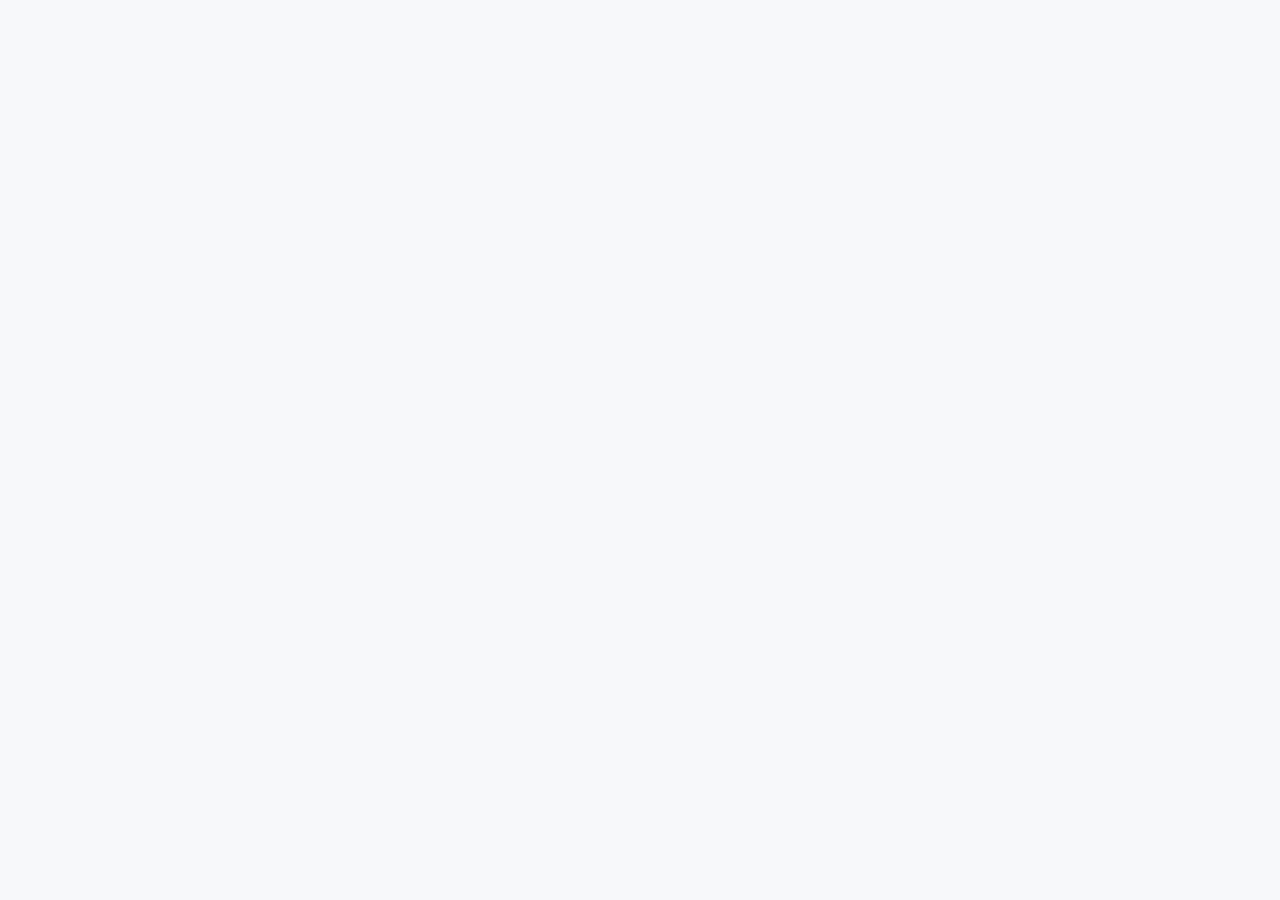
==== commit 16514e60: "tambahan animasi" ====
--- a/index.html
+++ b/index.html
@@ -118,12 +118,7 @@
 
 <body class="bg-paper text-forest font-sans">
 
-  <div id="root">
-    <div class="initial-loader">
-      <span>ALI FAHMI YUSUF</span>
-      <div class="initial-loader-line"></div>
-    </div>
-  </div>
+  <div id="root"></div>
 
   <!-- React Components -->
   <script type="text/babel" src="src/components/Loader.jsx"></script>
--- a/src/styles/base.css
+++ b/src/styles/base.css
@@ -65,3 +65,64 @@
   background: var(--cobalt);
   color: white;
 }
+
+/* ==========================================
+   ALI.EXE — CUSTOM RETRO CURSOR
+========================================== */
+
+/* Default cursor */
+html,
+body,
+body * {
+  cursor: url("data:image/svg+xml,%3Csvg xmlns='http://www.w3.org/2000/svg' width='24' height='24' viewBox='0 0 24 24'%3E%3Cpath d='M3 2 L3 19 L8 14 L12 22 L15 20 L11 12 L19 12 Z' fill='%23ffffff' stroke='%2317191f' stroke-width='1.5' stroke-linejoin='round'/%3E%3C/svg%3E") 3 2, auto;
+}
+
+/* Interactive elements */
+a,
+button,
+[role="button"],
+input[type="submit"],
+input[type="button"],
+select,
+label[for] {
+  cursor: url("data:image/svg+xml,%3Csvg xmlns='http://www.w3.org/2000/svg' width='24' height='24' viewBox='0 0 24 24'%3E%3Cpath d='M7 2 L7 13 L4 10 L2 12 L8 20 L14 20 L19 13 L17 11 L13 14 L13 5 L11 5 L11 13 L9 2 Z' fill='%23426BFF' stroke='%2317191f' stroke-width='1.2'/%3E%3C/svg%3E") 7 2, pointer;
+}
+
+/* Text selection */
+input,
+textarea,
+[contenteditable="true"] {
+  cursor: text;
+}
+
+/* Loading cursor */
+body.is-navigating,
+body.is-navigating * {
+  cursor: progress !important;
+}
+
+/* Respect reduced motion */
+@media (prefers-reduced-motion: reduce) {
+  html {
+    scroll-behavior: auto;
+  }
+}
+
+/* ==========================================
+   RETRO SMOOTH SCROLL
+========================================== */
+
+html {
+  scroll-behavior: smooth;
+  scroll-padding-top: 100px;
+}
+
+section {
+  scroll-margin-top: 100px;
+}
+
+@media (prefers-reduced-motion: reduce) {
+  html {
+    scroll-behavior: auto;
+  }
+}
--- a/src/styles/navbar.css
+++ b/src/styles/navbar.css
@@ -295,4 +295,136 @@
 .nav-contact-icon:hover .nav-email-icon {
   transform: translateY(-2px);
 }
-    +
+
+/* =================================
+   WINDOWS XP NAVIGATION LOADER
+================================= */
+
+.xp-navigation-overlay {
+  position: fixed;
+  inset: 0;
+  z-index: 99999;
+  display: flex;
+  align-items: center;
+  justify-content: center;
+  background: rgba(15, 20, 35, 0.35);
+  backdrop-filter: blur(3px);
+  cursor: progress;
+}
+
+.xp-navigation-window {
+  width: min(390px, calc(100% - 40px));
+  background: #ece9d8;
+  border: 1px solid #0831d9;
+  border-radius: 8px 8px 4px 4px;
+  box-shadow: 0 12px 40px rgba(0, 0, 0, 0.3);
+  overflow: hidden;
+  font-family: Tahoma, sans-serif;
+  color: #222;
+  animation: xp-window-enter 0.2s ease-out;
+}
+
+.xp-navigation-titlebar {
+  min-height: 32px;
+  padding: 6px 9px;
+  display: flex;
+  align-items: center;
+  justify-content: space-between;
+  background: linear-gradient(
+    180deg,
+    #3c82df 0%,
+    #1455c5 45%,
+    #0842a5 100%
+  );
+  color: white;
+  font-size: 12px;
+  font-weight: bold;
+}
+
+.xp-window-close {
+  width: 19px;
+  height: 19px;
+  display: grid;
+  place-items: center;
+  background: linear-gradient(#f9a69c, #d94b3c);
+  border: 1px solid white;
+  border-radius: 3px;
+  font-size: 16px;
+  line-height: 1;
+}
+
+.xp-navigation-content {
+  display: flex;
+  align-items: center;
+  gap: 16px;
+  padding: 25px 20px 20px;
+}
+
+.xp-navigation-icon {
+  font-size: 34px;
+}
+
+.xp-navigation-info {
+  flex: 1;
+  min-width: 0;
+  display: flex;
+  flex-direction: column;
+  gap: 7px;
+}
+
+.xp-navigation-info strong {
+  font-size: 13px;
+}
+
+.xp-navigation-info span {
+  font-size: 11px;
+  color: #555;
+}
+
+.xp-progress-track {
+  height: 14px;
+  padding: 2px;
+  background: white;
+  border: 1px solid #999;
+  overflow: hidden;
+}
+
+.xp-progress-fill {
+  height: 100%;
+  background: repeating-linear-gradient(
+    90deg,
+    #1459c7 0px,
+    #1459c7 9px,
+    #4389e9 9px,
+    #4389e9 12px
+  );
+  transition: width 0.1s linear;
+}
+
+.xp-navigation-info small {
+  font-size: 9px;
+  color: #555;
+}
+
+.xp-navigation-footer {
+  display: flex;
+  justify-content: space-between;
+  padding: 9px 13px;
+  background: #d9d6c7;
+  border-top: 1px solid #c5c1b2;
+  font-size: 9px;
+  color: #555;
+}
+
+@keyframes xp-window-enter {
+  from {
+    opacity: 0;
+    transform: scale(0.94);
+  }
+
+  to {
+    opacity: 1;
+    transform: scale(1);
+  }
+}
--- a/src/styles/hero.css
+++ b/src/styles/hero.css
@@ -1,5 +1,11 @@
-/* ==========================================
-   02. HERO MAIN
+
+/* ==========================================
+   ALI.EXE — RETRO DIGITAL / Y2K
+   HERO SECTION
+========================================== */
+
+/* ==========================================
+   01. HERO MAIN
 ========================================== */
 
 .hero-y2k {
@@ -20,6 +26,7 @@
 }
 
 /* Background grid */
+
 .y2k-bg-grid {
   position: absolute;
   inset: 0;
@@ -28,21 +35,19 @@
   opacity: .24;
   background-image:
     linear-gradient(rgba(23,25,31,.09) 1px, transparent 1px),
-    linear-gradient(90deg,rgba(23,25,31,.09) 1px, transparent 1px);
+    linear-gradient(90deg, rgba(23,25,31,.09) 1px, transparent 1px);
   background-size: 36px 36px;
-  mask-image: linear-gradient(
-    to bottom,
-    black,
-    transparent 95%
-  );
-}
+  mask-image: linear-gradient(to bottom, black, transparent 95%);
+}
+
+/* Decorative stars */
 
 .y2k-bg-star {
   position: absolute;
   z-index: -1;
   color: var(--cobalt);
   pointer-events: none;
-  animation: y2kStarFloat 5s ease-in-out infinite;
+  animation: y2k-star-float 5s ease-in-out infinite;
 }
 
 .y2k-star-one {
@@ -59,17 +64,18 @@
   animation-delay: -2s;
 }
 
-@keyframes y2kStarFloat {
-  0%,100% {
+@keyframes y2k-star-float {
+  0%, 100% {
     transform: translateY(0) rotate(0);
   }
+
   50% {
     transform: translateY(-13px) rotate(15deg);
   }
 }
 
 /* ==========================================
-   03. TOP BAR
+   02. TOP STATUS BAR
 ========================================== */
 
 .y2k-topbar {
@@ -117,6 +123,8 @@
   gap: 8px;
 }
 
+/* Online indicator */
+
 .y2k-online-dot {
   width: 8px;
   height: 8px;
@@ -124,15 +132,17 @@
   border-radius: 50%;
   background: #38A66A;
   box-shadow: 0 0 0 3px rgba(56,166,106,.13);
-  animation: y2kBlink 2s infinite;
-}
-
-@keyframes y2kBlink {
-  50% { opacity: .45; }
-}
-
-/* ==========================================
-   04. HERO LAYOUT
+  animation: y2k-blink 2s infinite;
+}
+
+@keyframes y2k-blink {
+  50% {
+    opacity: .45;
+  }
+}
+
+/* ==========================================
+   03. HERO LAYOUT
 ========================================== */
 
 .y2k-hero-main {
@@ -150,7 +160,7 @@
 }
 
 /* ==========================================
-   05. RETRO WINDOW
+   04. RETRO WINDOW
 ========================================== */
 
 .y2k-window {
@@ -195,10 +205,15 @@
   line-height: 1;
 }
 
+/* Intro window */
+
 .y2k-intro-window {
   max-width: 540px;
   transform: rotate(-1deg);
-  transition: transform .4s ease, box-shadow .4s ease;
+  transform-origin: left center;
+  transition:
+    transform .4s ease,
+    box-shadow .4s ease;
 }
 
 .y2k-intro-window:hover {
@@ -222,7 +237,7 @@
 .y2k-intro-content h1 {
   color: var(--forest);
   font-family: var(--font-display);
-  font-size: clamp(4rem,7vw,6.8rem);
+  font-size: clamp(4rem, 7vw, 6.8rem);
   font-weight: 900;
   letter-spacing: -.105em;
   line-height: .78;
@@ -273,7 +288,7 @@
 }
 
 /* ==========================================
-   06. HERO BUTTONS
+   05. HERO ACTION BUTTONS
 ========================================== */
 
 .y2k-hero-actions {
@@ -307,9 +322,9 @@
 }
 
 .y2k-button-primary:hover {
+  transform: translate(-2px, -3px);
+  border-color: var(--cobalt);
   background: var(--cobalt);
-  border-color: var(--cobalt);
-  transform: translate(-2px,-3px);
   box-shadow: 7px 7px 0 var(--forest);
 }
 
@@ -323,7 +338,7 @@
 }
 
 .y2k-button-primary:hover .y2k-button-arrow {
-  transform: translate(3px,-3px);
+  transform: translate(3px, -3px);
 }
 
 .y2k-button-secondary {
@@ -333,12 +348,13 @@
 }
 
 .y2k-button-secondary:hover {
+  transform: translateY(-3px);
   background: var(--clay);
-  transform: translateY(-3px);
   box-shadow: 4px 4px 0 var(--forest);
 }
 
 /* Availability */
+
 .y2k-availability {
   display: flex;
   align-items: center;
@@ -356,7 +372,7 @@
 }
 
 /* ==========================================
-   07. 3D COMPUTER STAGE
+   06. 3D COMPUTER STAGE
 ========================================== */
 
 .y2k-hero-visual {
@@ -383,6 +399,8 @@
   justify-content: center;
   perspective: 1000px;
 }
+
+/* Rotating circle */
 
 .y2k-stage-circle {
   position: absolute;
@@ -390,7 +408,7 @@
   aspect-ratio: 1;
   border: 1px dashed rgba(66,107,255,.4);
   border-radius: 50%;
-  animation: y2kRotate 35s linear infinite;
+  animation: y2k-rotate 35s linear infinite;
 }
 
 .y2k-stage-circle::before {
@@ -401,9 +419,13 @@
   border-radius: 50%;
 }
 
-@keyframes y2kRotate {
-  to { transform: rotate(360deg); }
-}
+@keyframes y2k-rotate {
+  to {
+    transform: rotate(360deg);
+  }
+}
+
+/* Computer window */
 
 .y2k-computer-window {
   position: relative;
@@ -414,13 +436,17 @@
   background: #F7F3E9;
   box-shadow: 8px 8px 0 rgba(23,25,31,.16);
   transform: rotate(1.5deg);
-  transition: transform .4s ease, box-shadow .4s ease;
+  transition:
+    transform .45s cubic-bezier(.2,.7,.2,1),
+    box-shadow .45s ease;
 }
 
 .y2k-computer-window:hover {
-  transform: rotate(0) translateY(-5px);
+  transform: rotate(0) translateY(-7px);
   box-shadow: 12px 12px 0 rgba(66,107,255,.2);
 }
+
+/* 3D model screen */
 
 .y2k-model-screen {
   position: relative;
@@ -428,8 +454,8 @@
   overflow: hidden;
   background-color: #D8E0E7;
   background-image:
-    linear-gradient(rgba(66,107,255,.07) 1px,transparent 1px),
-    linear-gradient(90deg,rgba(66,107,255,.07) 1px,transparent 1px);
+    linear-gradient(rgba(66,107,255,.07) 1px, transparent 1px),
+    linear-gradient(90deg, rgba(66,107,255,.07) 1px, transparent 1px);
   background-size: 24px 24px;
 }
 
@@ -439,7 +465,14 @@
   display: block;
   background: transparent;
   --poster-color: transparent;
-}
+  cursor: grab;
+}
+
+.y2k-model-screen model-viewer:active {
+  cursor: grabbing;
+}
+
+/* Model tag */
 
 .y2k-model-tag {
   position: absolute;
@@ -475,6 +508,8 @@
   pointer-events: none;
 }
 
+/* Model footer */
+
 .y2k-model-footer {
   min-height: 32px;
   display: flex;
@@ -489,7 +524,12 @@
   letter-spacing: .05em;
 }
 
-/* Floating sticker */
+/* ==========================================
+   07. FLOATING DECORATIONS
+========================================== */
+
+/* Sticker */
+
 .y2k-floating-sticker {
   position: absolute;
   z-index: 4;
@@ -509,21 +549,26 @@
   font-family: var(--font-mono);
   font-size: 8px;
   font-weight: 700;
-  transform: rotate(12deg);
   box-shadow: 4px 4px 0 var(--forest);
-  animation: y2kStickerFloat 5s ease-in-out infinite;
+  animation: y2k-sticker-float 5s ease-in-out infinite;
 }
 
 .y2k-sticker-symbol {
   font-size: 22px;
 }
 
-@keyframes y2kStickerFloat {
-  0%,100% { transform: translateY(0) rotate(12deg); }
-  50% { transform: translateY(-12px) rotate(18deg); }
-}
-
-/* Floating badge */
+@keyframes y2k-sticker-float {
+  0%, 100% {
+    transform: translateY(0) rotate(12deg);
+  }
+
+  50% {
+    transform: translateY(-12px) rotate(18deg);
+  }
+}
+
+/* Developer badge */
+
 .y2k-floating-badge {
   position: absolute;
   z-index: 4;
@@ -543,6 +588,7 @@
   font-size: 7px;
   transform: rotate(-9deg);
   box-shadow: 4px 4px 0 var(--forest);
+  transition: transform .3s ease;
 }
 
 .y2k-floating-badge strong {
@@ -550,12 +596,18 @@
   font-size: 19px;
 }
 
-/* Stage decorations */
+.y2k-floating-badge:hover {
+  transform: rotate(0) scale(1.05);
+}
+
+/* Stage crosses */
+
 .y2k-stage-cross {
   position: absolute;
   color: var(--cobalt);
   font-family: var(--font-mono);
   font-size: 28px;
+  pointer-events: none;
 }
 
 .y2k-cross-one {
@@ -609,7 +661,7 @@
 }
 
 /* ==========================================
-   09. BOTTOM BAR
+   09. HERO BOTTOM BAR
 ========================================== */
 
 .y2k-hero-bottom {
@@ -625,10 +677,20 @@
   letter-spacing: .08em;
 }
 
+/* Scroll hint */
+
 .y2k-scroll-hint {
-  display: flex;
+  display: inline-flex;
   align-items: center;
   gap: 10px;
+  width: fit-content;
+  color: inherit;
+  text-decoration: none;
+  transition: color .25s ease;
+}
+
+.y2k-scroll-hint:hover {
+  color: var(--cobalt);
 }
 
 .y2k-scroll-icon {
@@ -640,13 +702,20 @@
   border-radius: 50%;
   color: var(--cobalt);
   font-size: 13px;
-  animation: y2kScroll 1.5s ease-in-out infinite;
-}
-
-@keyframes y2kScroll {
-  0%,100% { transform: translateY(0); }
-  50% { transform: translateY(4px); }
-}
+  animation: y2k-scroll 1.5s ease-in-out infinite;
+}
+
+@keyframes y2k-scroll {
+  0%, 100% {
+    transform: translateY(0);
+  }
+
+  50% {
+    transform: translateY(5px);
+  }
+}
+
+/* Tech ticker */
 
 .y2k-tech-ticker {
   display: flex;
@@ -662,12 +731,14 @@
   color: var(--clay);
 }
 
+/* Copyright */
+
 .y2k-copyright {
   text-align: right;
 }
 
 /* ==========================================
-   10. REVEAL OVERRIDE
+   10. REVEAL ANIMATION
 ========================================== */
 
 .hero-y2k .reveal {
@@ -683,6 +754,8 @@
   transform: translateY(0);
 }
 
+/* Intro window reveal */
+
 .hero-y2k .y2k-intro-window.reveal.visible {
   transform: rotate(-1deg);
 }
@@ -703,7 +776,7 @@
   }
 
   .y2k-hero-visual {
-    width: min(100%,650px);
+    width: min(100%, 650px);
     margin-inline: auto;
   }
 
@@ -749,7 +822,7 @@
   }
 
   .y2k-intro-content h1 {
-    font-size: clamp(4rem,15vw,6rem);
+    font-size: clamp(4rem, 15vw, 6rem);
   }
 
   .y2k-intro-content p {
@@ -818,8 +891,8 @@
   }
 
   .y2k-hero-main {
+    gap: 35px;
     padding-top: 45px;
-    gap: 35px;
   }
 
   .y2k-intro-content {
@@ -827,7 +900,7 @@
   }
 
   .y2k-intro-content h1 {
-    font-size: clamp(3.7rem,16vw,5rem);
+    font-size: clamp(3.7rem, 16vw, 5rem);
   }
 
   .y2k-intro-content p {
@@ -851,8 +924,8 @@
   }
 
   .y2k-availability {
+    gap: 7px;
     font-size: 7px;
-    gap: 7px;
   }
 
   .y2k-computer-stage {
@@ -918,5 +991,6 @@
     animation-duration: .01ms !important;
     animation-iteration-count: 1 !important;
     transition-duration: .01ms !important;
-  }
-}
+    scroll-behavior: auto !important;
+  }
+}
